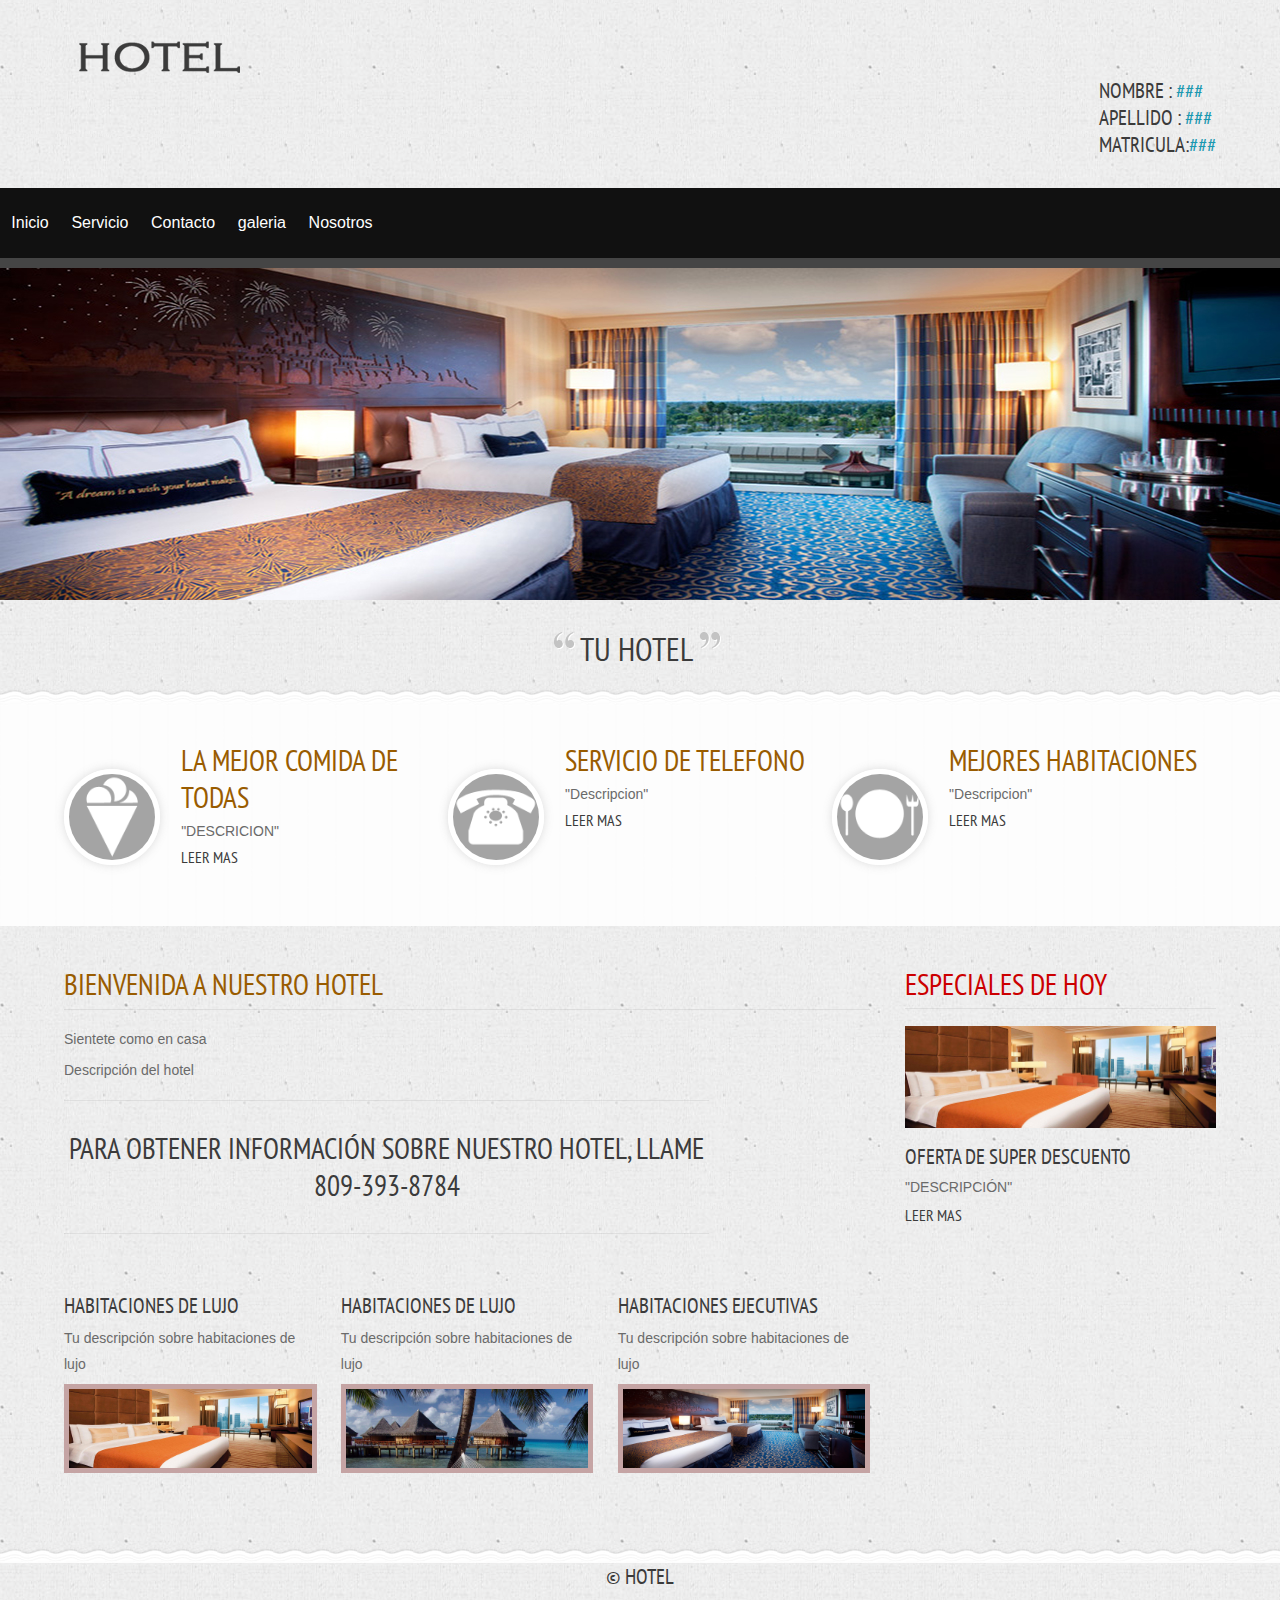
==== index.html @ 0cc1334a "Paga" ====
<!DOCTYPE HTML>
<html>
	<head>
		<title>Hotel Website | Home</title>
		<link href="css/style.css" rel="stylesheet" type="text/css"  media="all" />
		<link href='http://fonts.googleapis.com/css?family=PT+Sans+Narrow' rel='stylesheet' type='text/css'>
		<link rel="stylesheet" href="css/responsiveslides.css">
		<script src="http://ajax.googleapis.com/ajax/libs/jquery/1.8.3/jquery.min.js"></script>
		<script src="js/responsiveslides.min.js"></script>
		  <script>
		  
			    $(function () {
			
			   
			      $("#slider1").responsiveSlides({
			        maxwidth: 1600,
			        speed: 600
			      });
			});
		  </script>
	</head>
	<body>

		
		
			<header>

				<div class="header">
					<div class="wrap">
						<div class="header-top">
							<div class="logo">
								<a href="index.html"><img src="images/logo2.png" title="logo" /></a>
							</div>
							<div class="contact-info">
								<p class="">Nombre : <a href="#">###</a></p>
								<p class="">Apellido : <a href="#">###</a></p>
								<p class="code">Matricula:<a href="">###</a></p>
							</div>
							<div class="clear"> </div>
						</div>
					</div>


				<nav>
					
					<div class="icono" id="icono">
						<span>&#9776;</span>
					</div>
					<div class="enlaces uno" id="enlaces">
						
						<a href="index.html" class="active">Inicio</a>
						<a href="Servicios.html">Servicio</a>
						<a href="contacto.html">Contacto</a>
						<a href="galeria.html">galeria</a>
						<a href="Nosotros.html">Nosotros</a>
					</div>
				
					
						
				</nav>
			
					
					<div class="image-slider">
						<!-- Slideshow 1 -->
							<ul class="rslides" id="slider1">
							  <li><img src="images/slider3.jpg" alt=""></li>
							  <li><img src="images/slider1.jpg" alt=""></li>
							  <li><img src="images/slider3.jpg" alt=""></li>
							</ul>
						
					</div>
				
			</header>

			

			<div class="clear"> </div>
			<!--start-image-slider---->
				
			<div class="content">
				<div class="quit">

					<p><span class="start">Tu </span> Hotel <span class="end"></span></p>
				</div>
					<div class="content-grids">
						<div class="wrap">
						<div class="content-grid">
							<div class="content-grid-pic">
								<a href="#"><img src="images/icon1.png" title="image-name" /></a>
							</div>
							<div class="content-grid-info">
								<h3>La mejor comida de todas</h3>
								<p>"DESCRICION"</p>
								<a href="#">leer mas</a>
							</div>
							<div class="clear"> </div>
						</div>
						<div class="content-grid">
							<div class="content-grid-pic">
								<a href="#"><img src="images/icon2.png" title="image-name" /></a>
							</div>
							<div class="content-grid-info">
								<h3>Servicio De telefono</h3>
								<p>"Descripcion"</p>
								<a href="#">Leer mas</a>
							</div>
							<div class="clear"> </div>
						</div>
						<div class="content-grid">
							<div class="content-grid-pic">
								<a href="#"><img src="images/iocn3.png" title="image-name" /></a>
							</div>
							<div class="content-grid-info">
								<h3>Mejores Habitaciones</h3>
								<p>"Descripcion"</p>
								<a href="#">Leer mas</a>
							</div>
							<div class="clear"> </div>
						</div>
						
						<div class="clear"> </div>
					</div>
				</div>
				<div class="clear"> </div>
				<div class="content-box">
					<div class="wrap">
					<div class="content-box-left">
						<div class="content-box-left-topgrid">
							<h3>BIENVENIDA A NUESTRO HOTEL</h3>
							<p> Sientete como en casa </p>
							<p> Descripción del hotel</p>
							<span>
								PARA OBTENER INFORMACIÓN SOBRE NUESTRO HOTEL, LLAME   809-393-8784</span>
						</div>
						<br><br>
						<div class="content-box-left-bootomgrids">
							<div class="content-box-left-bootomgrid">
								<h3>HABITACIONES DE LUJO</h3>
								<p>Tu descripción sobre habitaciones de lujo</p>
								<a href="#"><img src="images/slider1.jpg" title="image-name" /></a>
							</div> 

							<div class="content-box-left-bootomgrid">
								<h3>Habitaciones de lujo</h3>
								<p>Tu descripción sobre habitaciones de lujo</p>
								<a href="#"><img src="images/slider2.jpg" title="image-name" /></a>
							</div>
							<div class="content-box-left-bootomgrid lastgrid">
								<h3>Habitaciones ejecutivas</h3>
									<p>Tu descripción sobre habitaciones de lujo</p>
								<a href="#"><img src="images/slider3.jpg" title="image-name" /></a>
							</div>
							<div class="clear"> </div>
						</div>
						<div class="clear"> </div>
					</div>
					<div class="content-box-right">
						<div class="content-box-right-topgrid">
							<h3>Especiales de hoy</h3>
							<a href="#"><img src="images/slider1.jpg" title="imnage-name" /></a>
							<h4>Oferta de super descuento</h4>
							<p>"DESCRIPCIÓN"</p>
							<a href="#">Leer mas</a>
						</div>
						<div class="content-box-right-bottomgrid">
							
						</div>
					</div>
					<div class="clear"> </div>
				</div>
				<div class="clear"> </div>
				<div class="boxs">
				<div class="wrap">
				<div class="box">
			
				</div>
				
		
				<div class="clear"> </div>
			</div>
			
		</div>
		
		<div class="copy-tight">
			<p>&copy HOTEL <a href="#"></a></p>
		</div>
	
			</div>
		
		</div>

		

		<script>
			let boton = document.getElementById("icono");
let enlaces = document.getElementById("enlaces");
let contador = 0;

boton.addEventListener("click",function(){
    if(contador == 0){
        enlaces.className = ('enlaces dos');
        contador=1;
    }else{
        enlaces.classList.remove('dos');
        enlaces.className = ('enlaces uno');
        contador = 0;
    }
})

window.addEventListener('resize', function(){
    if(screen.width > 750){
        contador=0;
        enlaces.classList.remove('dos');
        enlaces.className = ('enlaces uno');

    }
})

window.addEventListener('click',function(e){
    console.log(e.target);
    if(cerrado==false){
        let span = document.querySelector('.links-header');
        if(e.target == span){
            contador=0;
        }
    }
});
		</script>
	</body>
</html>
---- css/style.css ----
/* reset */
html,body,div,span,applet,object,iframe,h1,h2,h3,h4,h5,h6,p,blockquote,pre,a,abbr,acronym,address,big,cite,code,del,dfn,em,img,ins,kbd,q,s,samp,small,strike,strong,sub,sup,tt,var,b,u,i,dl,dt,dd,ol,nav ul,nav li,fieldset,form,label,legend,table,caption,tbody,tfoot,thead,tr,th,td,article,aside,canvas,details,embed,figure,figcaption,footer,header,hgroup,menu,nav,output,ruby,section,summary,time,mark,audio,video{margin:0;padding:0;border:0;font-size:100%;font:inherit;vertical-align:baseline;}
article, aside, details, figcaption, figure,footer, header, hgroup, menu, nav, section {display: block;}
ol,ul{list-style:none;margin:0px;padding:0px;}
blockquote,q{quotes:none;}
blockquote:before,blockquote:after,q:before,q:after{content:'';content:none;}
table{border-collapse:collapse;border-spacing:0;}

a{text-decoration:none;}
.txt-rt{text-align:right;}/* text align right */
.txt-lt{text-align:left;}/* text align left */
.txt-center{text-align:center;}/* text align center */
.float-rt{float:right;}/* float right */
.float-lt{float:left;}/* float left */
.clear{clear:both;}/* clear float */
.pos-relative{position:relative;}/* Position Relative */
.pos-absolute{position:absolute;}/* Position Absolute */
.vertical-base{	vertical-align:baseline;}/* vertical align baseline */
.vertical-top{	vertical-align:top;}/* vertical align top */
nav.vertical ul li{	display:block;}/* vertical menu */
nav.horizontal ul li{	display: inline-block;}/* horizontal menu */
img{max-width:100%;}
body{
	background: url(../images/box-bg.png);
}

.wrap{
	width:80%;
	margin:0 auto;
}

===========================
 * start-header
 ============================*/
.header{
	background: url(../images/box1.png) repeat-x;
}
.header-top{
	padding: 41px 0 30px 0;
}


.contact-info{
	float:right;
}
.contact-info p{
	font-family: 'PT Sans Narrow', sans-serif;
	font-size: 1.3em;
	font-weight: 400;
	color: #3B3B3B;
	text-transform: uppercase;
}
.contact-info p a{
	color:#1b98b1;
	transition: 0.5s ease;
	-o-transition: 0.5s ease;
	-webkit-transition: 0.5s ease;
}
.contact-info p a:hover{
	color:#3B3B3B;
}
.header-top-nav ul li{
	display: inline-block;
	border-left: 1px solid rgba(85, 85, 85, 0.41);
	float: left;
}
.header-top-nav ul li a{
	color: #FFF;
	font-family: 'PT Sans Narrow', sans-serif;
	font-size: 1.3em;
	font-weight: 400;
	text-transform: uppercase;
	display: block;
	padding: 11px 95.5px;
	transition: 0.5s ease;
	-o-transition: 0.5s ease;
	-webkit-transition: 0.5s ease;
}
.header-top-nav li.active> a, .header-top-nav li> a:hover {
	color: #ff9900;
	background: #454545;
}
.header-top-nav{
	background: url(../images/top-nav-bg.png) repeat-x;
}
.phone:before{
	content: url(../images/phone.png);
	vertical-align: middle;
	padding: 0px 5px 0px 0px;
}
.gpa:before{
	content:url(../images/pointer.png);
	vertical-align: middle;
	padding: 0px 5px 0px 0px;
}

.content-grid-pic{
	float:left;
	width:25%;
	margin-top: 27px;
}
.content-grid-pic img{
	display: block;
	border-radius: 50%;
	border: 5px solid #fff;
	box-shadow: 0px 0px 10px rgba(119, 119, 119, 0.25)
}
.content-grid-info{
	float:right;
	width: 69.5%;
}
.content-grid-info h3{
	font-family: 'PT Sans Narrow', sans-serif;
	font-size: 1.8em;
	font-weight: 400;
	color: #995c00;
	text-transform: uppercase;
}
.content-grid-info p{
	font-family: Arial, Helvetica, sans-serif;
	color: #6a6a6a;
	font-size: 0.875em;
	padding: 5px 0 5px 0;
	line-height: 1.5em;
}
.content-grid-info a{
	font-family: 'PT Sans Narrow', sans-serif;
	font-size:1em;
	font-weight: 400;
	color: #3B3B3B;
	text-transform: uppercase;
	transition: 0.5s ease;
	-o-transition: 0.5s ease;
	-webkit-transition: 0.5s ease;
}
.content-grid-info a:hover{
	color:#71D6EA;
}
.content-grid{
	float:left;
	width:33.333%;
}
.content-grids{
	padding: 3.5em 0 3.7em 0;
	background: url(../images/box.png);
	margin:0 0 40px 0px;
}
.start:before{
	content: url(../images/quote-1.png);
	vertical-align: super;
	padding-right:5px;
}
.end:after{
	content: url(../images/quote-2.png);
	vertical-align: super;
	padding-right:5px;
}
.quit p{
	font-family: 'PT Sans Narrow', sans-serif;
	font-size: 2em;
	font-weight: 400;
	color: #3B3B3B;
	text-transform: uppercase;
	display: block;
	width: 60%;
	text-align: center;
	margin: 0.5em auto;
}
/*=============================
 * start-content-box
 ============================*/
.content-box-left{
	float:left;
	width:70%;
}
.content-box-left-topgrid h3{
	font-family: 'PT Sans Narrow', sans-serif;
	font-size: 1.8em;
	font-weight: 400;
	color: #995c00;
	text-transform: uppercase;
	border-bottom: 1px solid rgba(85, 85, 85, 0.1);
	padding: 0em 0 0.2em 0;
	margin: 0px 0px 0.5em 0;
}
.content-box-left-topgrid p{
	font-family: Arial, Helvetica, sans-serif;
	color: #6a6a6a;
	font-size: 0.875em;
	padding: 5px 0 5px 0;
	line-height: 1.5em;
}
.content-box-left-topgrid span{
	font-family: 'PT Sans Narrow', sans-serif;
	font-size: 1.8em;
	font-weight: 400;
	color: #3B3B3B;
	text-transform: uppercase;
	border-top: 1px solid rgba(85, 85, 85, 0.1);
	border-bottom: 1px solid rgba(85, 85, 85, 0.1);
	padding: 1em 0;
	display: block;
	width: 80%;
	text-align: center;
	margin: 0.5em 0;
}
.content-box-right{
	float:right;
	width:27%;
}
.content-box-left-bootomgrid{
	width:31.33%;
	float:left;
	margin-right:3%;
}
.content-box-left-bootomgrid h3{
	font-family: 'PT Sans Narrow', sans-serif;
	font-size: 1.3em;
	font-weight: 400;
	color: #3B3B3B;
	text-transform: uppercase;
}
.content-box-left-bootomgrid p{
	font-family: Arial, Helvetica, sans-serif;
	color: #6a6a6a;
	font-size: 0.875em;
	padding: 0.5em 0;
	line-height: 1.8em;
}
.content-box-left-bootomgrid img{
	background:rgb(197, 164, 164);
	padding:5px;
	display:block;
	width: 100%;
	transition: 0.5s ease;
	-o-transition: 0.5s ease;
	-webkit-transition: 0.5s ease;
}
.content-box-left-bootomgrid:hover img{
	background:#71D6EA;
}
.content-box-left-bootomgrids {
	padding: 0.5em 0 2em 0;
}
.lastgrid{
	margin:0;
}
.content-box-right-topgrid h3{
	font-family: 'PT Sans Narrow', sans-serif;
	font-size: 1.8em;
	font-weight: 400;
	color: #cc0000;
	text-transform: uppercase;
	border-bottom: 1px solid rgba(85, 85, 85, 0.1);
	padding: 0em 0 5px 0;
	display: block;
	margin: 0 0 0.6em 0;
}
.content-box-right-topgrid h4{
	font-family: 'PT Sans Narrow', sans-serif;
	font-size: 1.3em;
	font-weight: 400;
	color: #3B3B3B;
	text-transform: uppercase;
	padding: 0.5em 0 0.0em 0;
}
.content-box-right-topgrid p{
	font-family: Arial, Helvetica, sans-serif;
	color: #6a6a6a;
	font-size: 0.875em;
	padding: 0.5em 0;
	line-height: 1.5em;
}
.content-box-right-topgrid a{
	font-family: 'PT Sans Narrow', sans-serif;
	font-size: 1em;
	font-weight: 400;
	color: #3B3B3B;
	text-transform: uppercase;
	transition: 0.5s ease;
	-o-transition: 0.5s ease;
	-webkit-transition: 0.5s ease;
}
.content-box-right-topgrid a:hover{
	color:#71D6EA;
}
.content-box-right-bottomgrid h3{
	font-family: 'PT Sans Narrow', sans-serif;
	font-size: 1.8em;
	font-weight: 400;
	color: #71D6EA;
	text-transform: uppercase;
	border-bottom: 1px solid rgba(85, 85, 85, 0.1);
	padding: 1em 0 5px 0;
	display: block;
	margin: 0 0 0.6em 0;
}
.content-box-right-bottomgrid ul li{
	display:block;
}
.content-box-right-bottomgrid ul li a{
	font-family: Arial, Helvetica, sans-serif;
	color: #6a6a6a;
	font-size: 0.875em;
	padding: 0.5em 0;
	display: inline-block;
	transition: 0.5s ease;
	-o-transition: 0.5s ease;
	-webkit-transition: 0.5s ease;
}
.content-box-right-bottomgrid ul li:before{
	content:url(../images/list.png);
	padding-right:5px;
}
.content-box-right-bottomgrid ul li a:hover{
	color:#71D6EA;
}
/*-----boxs-----*/
.boxs {
	background: url(../images/box.png);
	padding: 1.5em 0 1em 0;
	margin: 40px 0px 0 0;
}
.box{
	width: 29.33%;
	float: left;
}
.box h3{
	font-family: 'PT Sans Narrow', sans-serif;
	font-size: 30px;
	font-weight: 400;
	line-height: 2em;
	margin: 0;
	text-transform: uppercase;
	color: #454545;
}
.box span{
	display: block;
	color: #71D6EA;
	font-size: 0.875em;
	font-weight: bold;
	-webkit-transition: all 0.3s ease-out;
	-moz-transition: all 0.3s ease-out;
	-ms-transition: all 0.3s ease-out;
	-o-transition: all 0.3s ease-out;
	transition: all 0.3s ease-out;
}
.box span:hover,.box p a:hover{
	color:#454545;
}
.box p {
	font-family: Arial, Helvetica, sans-serif;
	color: #6a6a6a;
	font-size: 0.875em;
	padding: 5px 0 24px 0;
	line-height: 1.8em;
	width: 89%;
}
.box p a{
	font-weight:bold;
	color: #71D6EA;
	-webkit-transition: all 0.3s ease-out;
	-moz-transition: all 0.3s ease-out;
	-ms-transition: all 0.3s ease-out;
	-o-transition: all 0.3s ease-out;
	transition: all 0.3s ease-out;
	font-family: 'PT Sans Narrow', sans-serif;
}
.center-box{
	border-right: 1px dashed silver;
	border-left: 1px dashed silver;
	padding: 0px 40px;
	margin-right: 40px;
}
.center-box ul li{
	display: block;
	padding: 0px 0px 10px 0px;
}
.center-box ul li a{
	font-family: 'PT Sans Narrow', sans-serif;
	font-size: 18px;
	line-height: 22px;
	text-transform: uppercase;
	color: #454545;
	-webkit-transition: all 0.3s ease-out;
	-moz-transition: all 0.3s ease-out;
	-ms-transition: all 0.3s ease-out;
	-o-transition: all 0.3s ease-out;
	transition: all 0.3s ease-out;
	font-family: 'PT Sans Narrow', sans-serif;
}
.center-box ul li a:hover{
	color:#71D6EA;
}
.center-box ul li:before{
	content:url(../images/marker.png);
	padding: 10px;
}
.center-box ul{
	margin-top:30px;
}
/*---start-copy-tight-----*/
.copy-tight{
	text-align: center;
	padding: 0px 0px 0.6em 0;
}
.copy-tight p{
	font-family: 'PT Sans Narrow', sans-serif;
	font-size: 1.3em;
	font-weight: 400;
	color: #3B3B3B;
	text-transform: uppercase;
}
.copy-tight a{
	color: #b36b00;
	-webkit-transition: all 0.3s ease-out;
	-moz-transition: all 0.3s ease-out;
	-ms-transition: all 0.3s ease-out;
	-o-transition: all 0.3s ease-out;
	transition: all 0.3s ease-out;
}
.copy-tight a:hover{
	color: #3B3B3B;
}
/*---start-about----*/
/*----start-about-----*/
.about-grid{
	width: 31.33%;
	float: left;
}
.about-grid h3{
	font-family: 'PT Sans Narrow', sans-serif;
	font-size: 30px;
	font-weight: 400;
	line-height: 2em;
	margin: 0;
	text-transform: uppercase;
	color: #454545;
}
.about-grid span{
	font-family: Arial, Helvetica, sans-serif;
	color: #6a6a6a;
	font-size: 0.875em;
	padding: 5px 0 1px 0;
	line-height: 1.5em;
	font-weight: bold;
	display: block;
}
.about-grid p{
	font-family: Arial, Helvetica, sans-serif;
	color: #6a6a6a;
	font-size: 0.875em;
	padding: 5px 0 10px 0;
	line-height: 1.8em;
}
.center-grid1 p{
	padding:0px 0px 10px 0px;
}
.center-grid1 label{
	font-family: 'PT Sans Narrow', sans-serif;
	font-size: 18px;
	line-height: 22px;
	text-transform: uppercase;
	color: #71D6EA;
	-webkit-transition: all 0.3s ease-out;
	-moz-transition: all 0.3s ease-out;
	-ms-transition: all 0.3s ease-out;
	-o-transition: all 0.3s ease-out;
	transition: all 0.3s ease-out;
	font-family: 'PT Sans Narrow', sans-serif;
	cursor:pointer;
}
.center-grid1{
	margin:0 3%;
}
.center-grid1 label:hover {
	color: #454545;
}
.about-team-left{
	float:left;
	width:25%;
}
.about-team-right{
	float:right;
	width: 73%;
}
.about-team-right p{
	font-family: Arial, Helvetica, sans-serif;
	color: #6a6a6a;
	font-size: 0.875em;
	padding: 0px 0 10px 0;
	line-height: 1.8em;
}
.client {
	padding-bottom: 10px;
}
.about-grids {
	padding: 10px 0px 0px 0px;
}
.about-team-left img {
	-webkit-filter: grayscale(100%);
	opacity: 5;
	transition: all 300ms!important;
	-webkit-transition: all 300ms!important;
	-moz-transition: all 300ms!important;
}
.about-team-left img:hover {
	opacity: 1;
	-webkit-filter: grayscale(0%);
	cursor: pointer;
}
.button1 {
	font-family: 'PT Sans Narrow', sans-serif;
	font-size: 20px;
	font-weight: 400;
	line-height: 1.2em;
	text-decoration: none;
	text-transform: uppercase;
	margin-right: 15px;
	-webkit-transition: all 0.3s ease-out;
	-moz-transition: all 0.3s ease-out;
	-ms-transition: all 0.3s ease-out;
	-o-transition: all 0.3s ease-out;
	transition: all 0.3s ease-out;
	text-align: center;
	margin: 0 auto;
	color: #71D6EA;
	padding: 12px 0px;
}
/*---services----*/
.service-content h3{
	font-family: 'PT Sans Narrow', sans-serif;
	font-size: 30px;
	font-weight: 400;
	line-height: 2em;
	margin: 0;
	text-transform: uppercase;
	color: #454545;
}
.service-content ul li{
	display: block;
}
.service-content ul li span{
	width: 5%;
	float: left;
	font-size: 3em;
	color: #454545;
	font-family: 'PT Sans Narrow', sans-serif;
}
.service-content ul li p{
	font-family: Arial, Helvetica, sans-serif;
	color: #6a6a6a;
	font-size: 0.875em;
	padding: 5px 0 10px 0;
	line-height: 1.8em;
}
.service-content ul li p a{
	font-size: 1.2em;
	color: #454545;
	font-family: 'PT Sans Narrow', sans-serif;
	display: block;
}
.service-content{
	float:left;
	width: 74.5%;
}
.service-content ul{
	padding-bottom:5px;
}
.services-sidebar{
	float:right;
	width:23%;
}
.services-sidebar h3{
	font-family: 'PT Sans Narrow', sans-serif;
	font-size: 30px;
	font-weight: 400;
	line-height: 2em;
	margin: 0;
	text-transform: uppercase;
	color: #454545;
}
.services-sidebar ul li a{
	display: block;
	font-family: 'PT Sans Narrow', sans-serif;
	font-size: 1em;
	color: #454545;
	padding: 2px 0px 5px 0px;
	transition: 0.5s ease;
	-o-transition: 0.5s ease;
	-webkit-transition: 0.5s ease;
}
.services-sidebar ul li a:hover{
	color: #71D6EA;
}
.services-sidebar ul li {
	border-bottom: 1px dashed rgba(192, 192, 192, 0.33);
	background: url(../images/marker.png) 0 15px no-repeat;
	padding: 9px 13px 8px 23px;
}
.services {
	padding-top: 10px;
}
/*---start-gallery---*/
.gallerys {
	padding-top: 10px;
}
.gallerys h3{
	font-family: 'PT Sans Narrow', sans-serif;
	font-size: 30px;
	font-weight: 400;
	line-height: 2em;
	margin: 0;
	text-transform: uppercase;
	color: #454545;
}
.gallery-grid{
	width: 31.44%;
	float:left;
}
.gallery-grid p {
	font-size: 0.875em;
	padding: 0.2em 0em 1.2em 0em;
	color: #6a6a6a;
	line-height: 1.8em;
	font-family: Arial, Helvetica, sans-serif;
}
.gallery-button a {
	font-family: 'PT Sans Narrow', sans-serif;
	font-size: 20px;
	font-weight: 400;
	line-height: 1.2em;
	text-decoration: none;
	text-transform: uppercase;
	margin-right: 15px;
	-webkit-transition: all 0.3s ease-out;
	-moz-transition: all 0.3s ease-out;
	-ms-transition: all 0.3s ease-out;
	-o-transition: all 0.3s ease-out;
	transition: all 0.3s ease-out;
	text-align: center;
	margin: 0 auto;
	color: #71D6EA;
	padding: 12px 0px;
}
.gallery-button a:hover {
	color:#454545;
}
.grid2{
	margin: 0px 35px;
}
.gallery-grids {
	margin-bottom: 30px;
}
.projects-bottom-paination ul li{
	display:inline-block;
}
.projects-bottom-paination{
	text-align: center;
	padding-top: 55px;
}
.projects-bottom-paination li a{
	font: 400 12px/1.2em Arial;
	color: #5a5a5a;
	padding: 11px 18px;
	background: #fff;
	text-decoration: none;
	text-shadow: none;
	border: 1px solid #e9e9e9;
	margin-top: 16px;
}
.projects-bottom-paination li.active> a, .projects-bottom-paination li> a:hover {
	background: #71D6EA;
	color:#fff;
}
.gallery-grid h4{
	font-family: 'PT Sans Narrow', sans-serif;
	font-size: 18px;
	line-height: 22px;
	text-transform: uppercase;
	color: #454545;
	-webkit-transition: all 0.3s ease-out;
	-moz-transition: all 0.3s ease-out;
	-ms-transition: all 0.3s ease-out;
	-o-transition: all 0.3s ease-out;
	transition: all 0.3s ease-out;
	font-family: 'PT Sans Narrow', sans-serif;
	cursor: pointer;
	padding: 13px 0px 2px 0px;
}
.gallery-grid h4:hover{
	color:#71D6EA;
}
/*---contect----*/
/*  Contact Form  ============================================================================= */
.section {
	clear: both;
	padding: 0px;
	margin: 0px;
}
.group:before,
.group:after {
    content:"";
    display:table;
}
.group:after {
    clear:both;
}
.group {
    zoom:1;
}
.col{
	display: block;
	float:left;
	margin: 1% 0 1% 1.6%;
}
.col:first-child{
	margin-left:0;
}	
.span_2_of_3 {
	width: 63.1%;
	padding:1.5%; 
}
.span_1_of_3 {
	width: 29.2%;
	padding:1.5%; 
}
.span_2_of_3  h3,
.span_1_of_3  h3 {
	font-family: 'PT Sans Narrow', sans-serif;
	font-size: 30px;
	font-weight: 400;
	line-height: 2em;
	margin: 0;
	text-transform: uppercase;
	color: #454545;
}
.contact-form{
	position:relative;
	padding-bottom:30px;
}
.contact-form div{
	padding:5px 0;
}
.contact-form span{
	display:block;
	font-size:1em;
	color: #454545;
	padding-bottom:5px;
	font-family: 'PT Sans Narrow', sans-serif;
}
.contact-form input[type="text"],.contact-form textarea{
		    padding:8px;
			display:block;
			width:98%;
			border: none;
			outline:none;
			color:#464646;
			font-size:0.8125em;
			font-family:Arial, Helvetica, sans-serif;
			border: 1px solid rgba(192, 192, 192, 0.41);
			-webkit-appearance:none;
}
.contact-form textarea{
		resize:none;
		height:120px;		
}
.contact-form input[type="submit"]{
	font-family: 'PT Sans Narrow', sans-serif;
	font-size: 20px;
	font-weight: 400;
	line-height: 1.2em;
	text-decoration: none;
	text-transform: uppercase;
	margin-right: 15px;
	-webkit-transition: all 0.3s ease-out;
	-moz-transition: all 0.3s ease-out;
	-ms-transition: all 0.3s ease-out;
	-o-transition: all 0.3s ease-out;
	transition: all 0.3s ease-out;
	text-align: center;
	margin: 0 auto;
	color: #71D6EA;
	border:none;
	outline: none;
	background:none;
	cursor:pointer;
}
.contact-form input[type="submit"]:hover{
	color: #454545;
}
.contact-form input[type="submit"]:active{
	color: #454545;
}
.company_address{
}
.company_address p{
	font-size: 0.875em;
	color: #6a6a6a;
	line-height: 1.8em;
	font-family: Arial, Helvetica, sans-serif;
}
.company_address p span{
	text-decoration:underline;
	color:#454545;
	cursor:pointer;
}
.map{
	margin-bottom:15px;
}

/***** Media Quries *****/
@media only screen and (max-width: 1024px) {
	.wrap{
		width:95%;
	}	
}
/*  GO FULL WIDTH AT LESS THAN 800 PIXELS */

@media only screen and (max-width: 800px) {
	.wrap{
		width:95%;
	}
	.span_2_of_3 {
		width:94%;
		padding:3%; 
	}
	.col{ 
		margin: 1% 0 1% 0%;
	}
	.span_1_of_3 {
		width:94%;
		padding:3%; 
	}
}

/*  GO FULL WIDTH AT LESS THAN 640 PIXELS */

@media only screen and (max-width: 640px) and (min-width: 480px) {
	.wrap{
		width:95%;
	}
	.span_2_of_3 {
		width:94%;
		padding:3%; 
	}
	.col{ 
		margin: 1% 0 1% 0%;
	}
	.span_1_of_3 {
		width:94%;
		padding:3%; 
	}
   
   .contact-form input[type="text"],.contact-form textarea{
		width:97%;
	}
}
/*  GO FULL WIDTH AT LESS THAN 480 PIXELS */

@media only screen and (max-width: 480px) {
	.wrap{
		width:95%;
	}
	.span_2_of_3 {
		width:90%;
		padding:5%; 
	}
	.col { 
		margin: 1% 0 1% 0%;
	}
	.span_1_of_3 {
		width:90%;
		padding:5%; 
	}
	.contact-form input[type="text"],.contact-form textarea{
		width:92%;
	}
}
.contact-footer{
	border-top: 1px solid rgba(69, 69, 69, 0.13);
	padding: 28px 0px 0px 0px;
}
/*----responsive-design-----*/
@media only screen and (max-width: 1366px) and (min-width: 1280px) {
	.wrap{
		width:90%;
	}
	.header-top-nav ul li a {
		padding: 11px 89px;
	}
	.quit p {
		width: 70%;
	}
	.center-box ul li a {
		font-size: 17px;
	}
	.gallery-grid {
		width: 31.3%;
	}
}
@media only screen and (max-width: 1280px) and (min-width: 1024px) {
	.wrap{
		width:90%;
	}
	.header-top-nav ul li a {
		padding: 11px 81px;
	}
	.quit p {
		width: 70%;
	}
	.center-box ul li a {
		font-size: 16px;
	}
	.gallery-grid {
		width: 31.2%;
	}
	.boxs {
		padding: 0.5em 0 0.6em 0;
	}
}
@media only screen and (max-width: 1024px) and (min-width: 768px) {
	.wrap{
		width:90%;
	}
	.header-top-nav ul li a {
		padding: 11px 58.5px;
	}
	.quit p {
		width: 70%;
	}
	.center-box ul li a {
		font-size: 16px;
	}
	.gallery-grid {
		width: 30%;
	}
	.boxs {
		padding: 0.5em 0 0em 0;
	}
	.quit p {
		font-size: 1.5em;
	}
	.content-grids {
		padding: 1.5em 0 0.7em 0;
	}
	.content-grid-info h3 {
		font-size: 1.4em;
	}
	.content-box-left-topgrid span {
		font-size: 1.4em;
	}
	.box {
		width:28%;
	}
	.box h3 {
		line-height: 1.2em;
		padding-bottom:0.2em;
	}
	.center-box {
		margin-right: 40px;
	}
	.center-box ul li:nth-child(1){
		display:none;
	}
	.content-box-left-topgrid p:nth-child(3){
		display:none;
	}
	.gallery-grid p {
		padding: 0.2em 0em 0.5em 0em;
	}
	.service-content ul li span {
		height: 81px;
	}
}
@media only screen and (max-width: 768px) and (min-width: 640px) {
	.wrap{
		width:90%;
	}
	.header-top-nav ul li a {
		padding: 11px 36px;
	}
	.quit p {
		width: 80%;
	}
	.content-grid-info {
		width: 67.5%;
	}
	.center-box ul li a {
		font-size: 16px;
	}
	.gallery-grid {
		width: 29%;
	}
	.quit p {
		font-size: 1.5em;
	}
	.content-grids {
		padding: 1.5em 0 0.7em 0;
	}
	.content-grid-info h3 {
		font-size: 1.4em;
	}
	.content-box-left-topgrid span {
		font-size: 1.4em;
	}
	.box {
		width:28%;
	}
	.box h3 {
		line-height: 1.2em;
		padding-bottom:0.2em;
	}
	.center-box {
		margin-right: 40px;
	}
	.center-box ul li:nth-child(1){
		display:none;
	}
	.content-box-left-topgrid p:nth-child(3){
		display:none;
	}
	.gallery-grid p {
		padding: 0.2em 0em 0.5em 0em;
	}
	.service-content ul li span {
		height: 81px;
	}
	.boxs{
		display:none;
	}
	.content-box-left-bootomgrid h3 {
		font-size: 1.1em;
	}
	.content-box-right-bottomgrid ul li a {
		font-size: 0.8em;
	}
	.content-box-right-topgrid h3 {
		font-size: 1.4em;
	}
	.content-box-right-bottomgrid h3 {
		font-size: 1.4em;
	}
	.content-box-left-topgrid span {
		width: 96%;
	}
	.content-box-left-topgrid h3 {
		font-size: 1.4em;
	}
	.about-grid {
		width: 100%;
		float:none;
	}
	.center-grid1 {
		margin: 0;
	}
	.about-team-right {
		width: 82%;
	}
	.about-team-left {
		width: 17%;
	}
	.service-content ul li span {
		width: 8%;
	}
	.projects-bottom-paination {
		padding:30px 0;
	}
}

* {
    margin: 0;
    padding: 0;
    box-sizing: border-box;
}


body {
    font-family: 'Raleway', sans-serif;
    font-size: 16px;
}

header {
    background-image: url("hero.jpg");
    width: 100%;
    height: 600px;
    background-size: cover;
    background-position: center;
    overflow: hidden;
}

header nav {
    height: 70px;
    background: #111111;
    display: flex;
    justify-content: space-between
}

.icono {
    display: none;
}

.enlaces {
    display: flex;
    height: 100%;
    width: 30%;
    justify-content: space-around;
    align-items: center;
}

.enlaces a {
    border-top: 2px solid transparent;
    border-bottom: 2px solid transparent;
    padding: 4px 0;
    transition: 0.7s ease-out;
    color: #fff;
    text-decoration: none;
}

.enlaces a:hover,
.active {
    border-top: 2px solid coral;
    border-bottom: 2px solid coral;
}

nav .logo {
    height: 100%;
    background: #fff;
    margin-left: 80px;
}

nav .logo img {
    object-fit: cover;
	height: inherit;
	width: 300px;
}

header .textos {
    text-align: center;
    color: #fff;
    margin-top: 150px;
}

header .textos h1 {
    font-size: 95px;
    letter-spacing: 3px;
    font-weight: 600;
    margin-bottom: 10px;
}

header .textos h2 {
    font-size: 30px;
    font-weight: 600;
}

@media screen and (max-width:750px) {
    .icono {
        display: flex;
        justify-content: center;
        height: 70px;
        align-items: center;
        color: #fff;
        background: transparent;
        padding: 20px;
        z-index: 100;
        cursor: pointer;
        margin-right: 40px;
    }

    header .textos h1 {
        font-size: 75px;
    }

    .enlaces {
        position: fixed;
        height: 100vh;
        right: 0;
        width: 100%;
        flex-direction: column;
        transition: all 1s ease;
        background: #f46b45;
        /* fallback for old browsers */
        background: -webkit-linear-gradient(to right, #eea849, #f46b45);
        /* Chrome 10-25, Safari 5.1-6 */
        background: linear-gradient(to right, #eea849, #f46b45);
        /* W3C, IE 10+/ Edge, Firefox 16+, Chrome 26+, Opera 12+, Safari 7+ */

    }

    .uno {

        -webkit-clip-path: circle(0% at 100% 0%);
        clip-path: circle(0% at 100% 0%);

    }

    .dos {

        -webkit-clip-path: circle(150% at 100% 0%);
        clip-path: circle(150% at 100% 0%);

    }
}

@media screen and (max-width:400px){
    nav .logo{
        margin-left: 20px;
    }
    .icono{
        margin-right:20px;
    }

    header .textos h1 {
        font-size: 65px;
    }
}
---- css/responsiveslides.css ----
.rslides {
  position: relative;
  list-style: none;
  overflow: hidden;
  padding: 0;
  margin: 0;
  }

.rslides li {
  -webkit-backface-visibility: hidden;
  position: absolute;
  display: none;
  width: 100%;
  left: 0;
  top: 0;
  }

.rslides li:first-child {
  position: relative;
  display: block;
  float: left;
  }

.rslides img {
 	display: block;
	height: auto;
	float: left;
	border: 0;
	width: 100%;
	border-top: 10px solid #454545;
  }
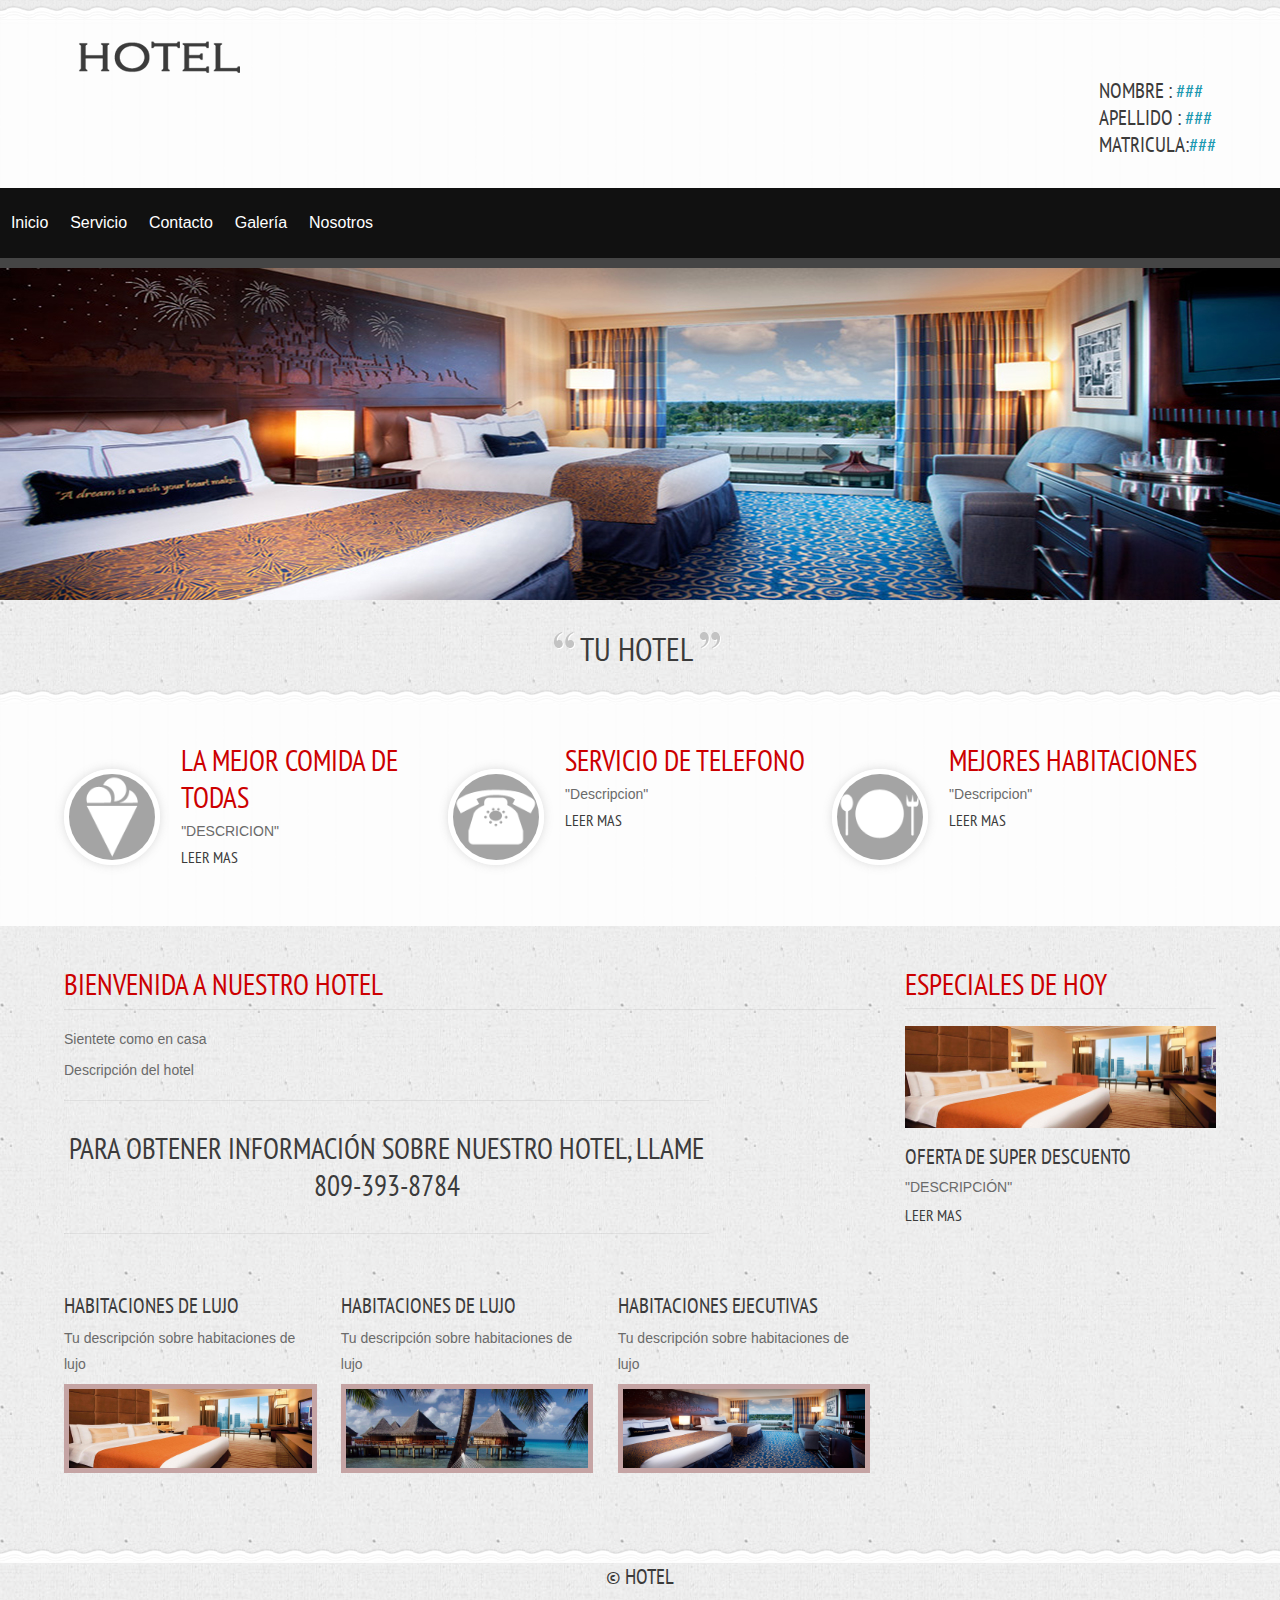
==== commit d565377e: "fix (nav): RWD design" ====
--- a/index.html
+++ b/index.html
@@ -52,7 +52,7 @@
 						<a href="index.html" class="active">Inicio</a>
 						<a href="Servicios.html">Servicio</a>
 						<a href="contacto.html">Contacto</a>
-						<a href="galeria.html">galeria</a>
+						<a href="galeria.html">Galer&iacute;a</a>
 						<a href="Nosotros.html">Nosotros</a>
 					</div>
 				
@@ -158,7 +158,7 @@
 					<div class="content-box-right">
 						<div class="content-box-right-topgrid">
 							<h3>Especiales de hoy</h3>
-							<a href="#"><img src="images/slider1.jpg" title="imnage-name" /></a>
+							<a href="/reserva.html"><img src="images/slider1.jpg" title="imnage-name" /></a>
 							<h4>Oferta de super descuento</h4>
 							<p>"DESCRIPCIÓN"</p>
 							<a href="#">Leer mas</a>
--- a/css/style.css
+++ b/css/style.css
@@ -28,10 +28,6 @@
 	width:80%;
 	margin:0 auto;
 }
-
-===========================
- * start-header
- ============================*/
 .header{
 	background: url(../images/box1.png) repeat-x;
 }
@@ -113,7 +109,7 @@
 	font-family: 'PT Sans Narrow', sans-serif;
 	font-size: 1.8em;
 	font-weight: 400;
-	color: #995c00;
+	color: #cc0000;
 	text-transform: uppercase;
 }
 .content-grid-info p{
@@ -166,9 +162,6 @@
 	text-align: center;
 	margin: 0.5em auto;
 }
-/*=============================
- * start-content-box
- ============================*/
 .content-box-left{
 	float:left;
 	width:70%;
@@ -177,7 +170,7 @@
 	font-family: 'PT Sans Narrow', sans-serif;
 	font-size: 1.8em;
 	font-weight: 400;
-	color: #995c00;
+	color: #cc0000;
 	text-transform: uppercase;
 	border-bottom: 1px solid rgba(85, 85, 85, 0.1);
 	padding: 0em 0 0.2em 0;
@@ -315,7 +308,6 @@
 .content-box-right-bottomgrid ul li a:hover{
 	color:#71D6EA;
 }
-/*-----boxs-----*/
 .boxs {
 	background: url(../images/box.png);
 	padding: 1.5em 0 1em 0;
@@ -399,7 +391,6 @@
 .center-box ul{
 	margin-top:30px;
 }
-/*---start-copy-tight-----*/
 .copy-tight{
 	text-align: center;
 	padding: 0px 0px 0.6em 0;
@@ -422,8 +413,6 @@
 .copy-tight a:hover{
 	color: #3B3B3B;
 }
-/*---start-about----*/
-/*----start-about-----*/
 .about-grid{
 	width: 31.33%;
 	float: left;
@@ -527,7 +516,6 @@
 	color: #71D6EA;
 	padding: 12px 0px;
 }
-/*---services----*/
 .service-content h3{
 	font-family: 'PT Sans Narrow', sans-serif;
 	font-size: 30px;
@@ -601,7 +589,6 @@
 .services {
 	padding-top: 10px;
 }
-/*---start-gallery---*/
 .gallerys {
 	padding-top: 10px;
 }
@@ -691,8 +678,6 @@
 .gallery-grid h4:hover{
 	color:#71D6EA;
 }
-/*---contect----*/
-/*  Contact Form  ============================================================================= */
 .section {
 	clear: both;
 	padding: 0px;
@@ -809,13 +794,11 @@
 	margin-bottom:15px;
 }
 
-/***** Media Quries *****/
 @media only screen and (max-width: 1024px) {
 	.wrap{
 		width:95%;
 	}	
 }
-/*  GO FULL WIDTH AT LESS THAN 800 PIXELS */
 
 @media only screen and (max-width: 800px) {
 	.wrap{
@@ -856,7 +839,6 @@
 		width:97%;
 	}
 }
-/*  GO FULL WIDTH AT LESS THAN 480 PIXELS */
 
 @media only screen and (max-width: 480px) {
 	.wrap{
@@ -1096,6 +1078,10 @@
     justify-content: space-between
 }
 
+nav{
+	min-width: 1070px;
+}
+
 .icono {
     display: none;
 }
@@ -1105,16 +1091,18 @@
     height: 100%;
     width: 30%;
     justify-content: space-around;
-    align-items: center;
+	align-items: center;
+	z-index: 12;
 }
 
 .enlaces a {
     border-top: 2px solid transparent;
     border-bottom: 2px solid transparent;
-    padding: 4px 0;
+    padding: 4px;
     transition: 0.7s ease-out;
     color: #fff;
-    text-decoration: none;
+	text-decoration: none;
+	max-width: 72px;
 }
 
 .enlaces a:hover,
@@ -1153,7 +1141,7 @@
     font-weight: 600;
 }
 
-@media screen and (max-width:750px) {
+@media only screen and (max-width:780px) {
     .icono {
         display: flex;
         justify-content: center;
@@ -1184,25 +1172,20 @@
         /* Chrome 10-25, Safari 5.1-6 */
         background: linear-gradient(to right, #eea849, #f46b45);
         /* W3C, IE 10+/ Edge, Firefox 16+, Chrome 26+, Opera 12+, Safari 7+ */
-
     }
 
     .uno {
-
         -webkit-clip-path: circle(0% at 100% 0%);
         clip-path: circle(0% at 100% 0%);
-
     }
 
     .dos {
-
         -webkit-clip-path: circle(150% at 100% 0%);
         clip-path: circle(150% at 100% 0%);
-
     }
 }
 
-@media screen and (max-width:400px){
+@media only screen and (max-width:400px){
     nav .logo{
         margin-left: 20px;
     }
--- a/css/responsiveslides.css
+++ b/css/responsiveslides.css
@@ -1,12 +1,10 @@
-
-
 .rslides {
   position: relative;
   list-style: none;
   overflow: hidden;
   padding: 0;
   margin: 0;
-  }
+}
 
 .rslides li {
   -webkit-backface-visibility: hidden;
@@ -15,19 +13,19 @@
   width: 100%;
   left: 0;
   top: 0;
-  }
+}
 
 .rslides li:first-child {
   position: relative;
   display: block;
   float: left;
-  }
+}
 
 .rslides img {
- 	display: block;
-	height: auto;
-	float: left;
-	border: 0;
-	width: 100%;
-	border-top: 10px solid #454545;
-  }
+  display: block;
+  height: auto;
+  float: left;
+  border: 0;
+  width: 100%;
+  border-top: 10px solid #454545;
+}
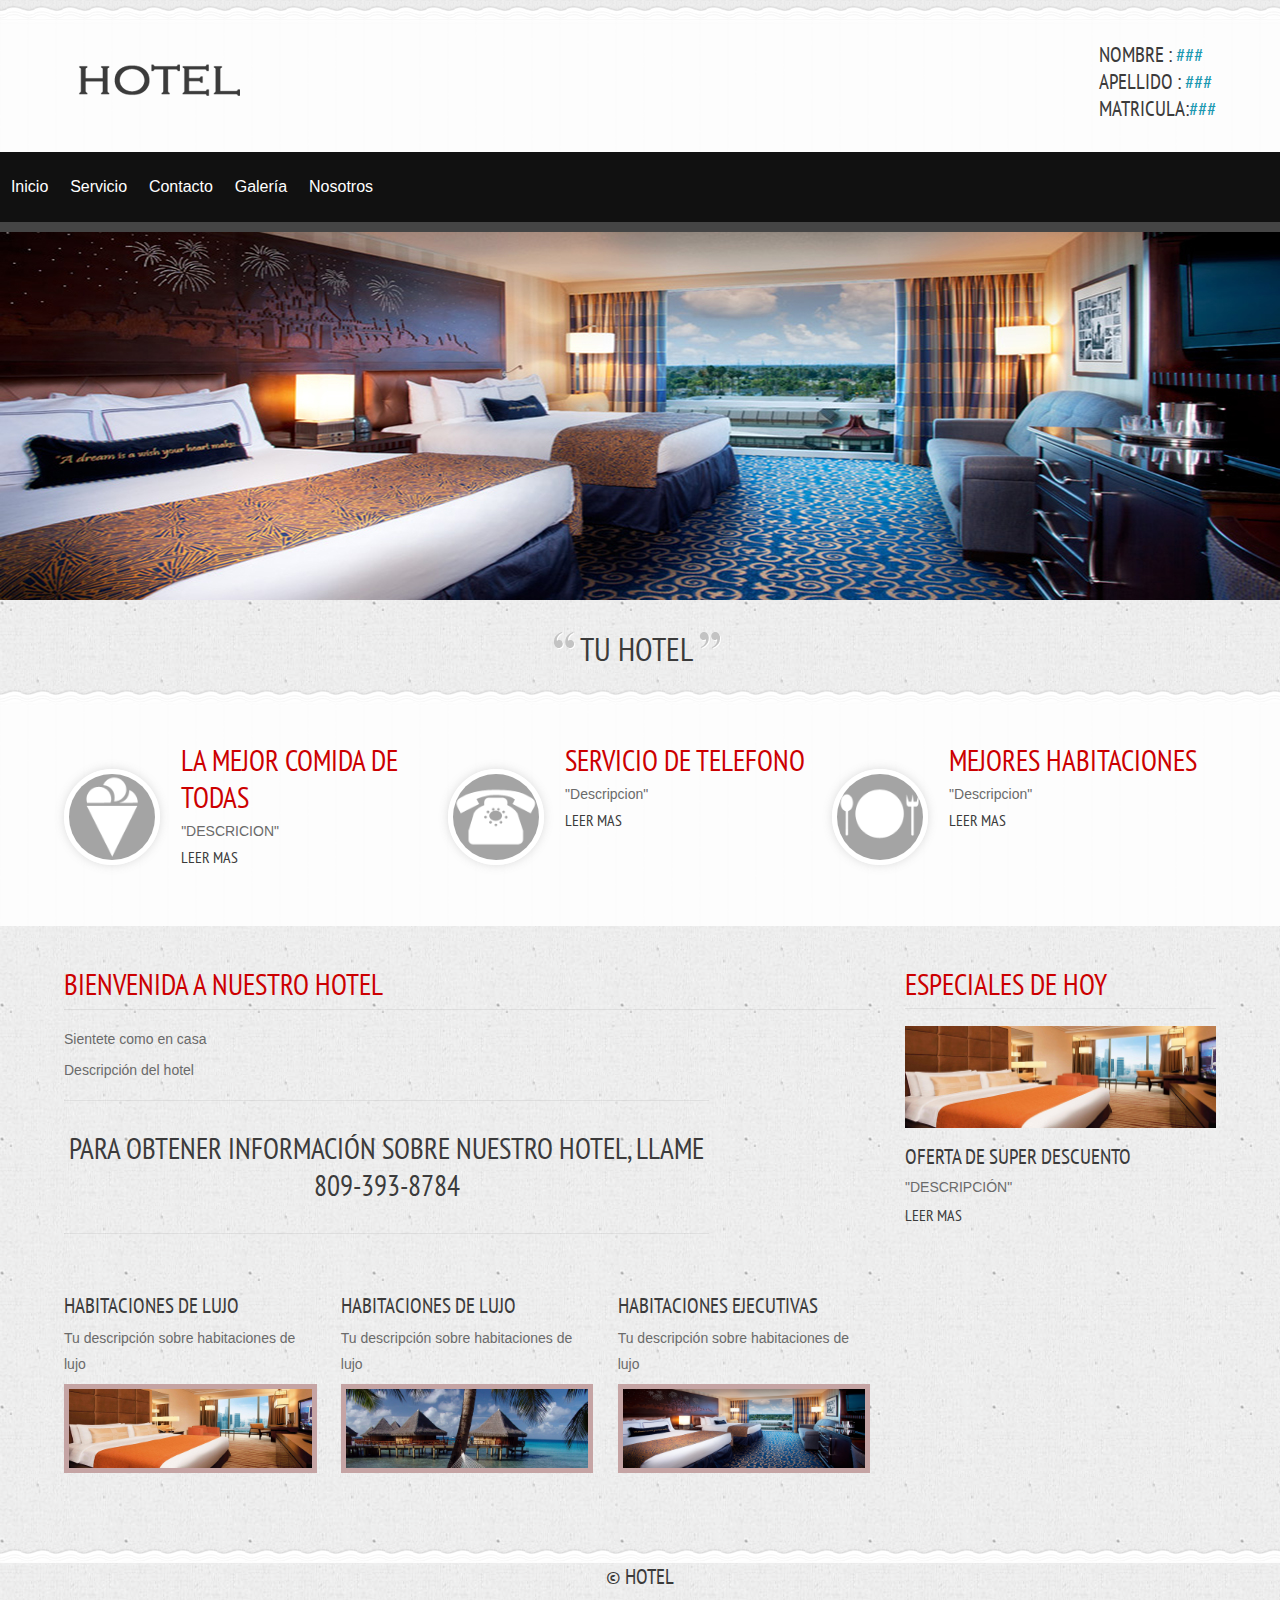
==== commit d8885e32: "fix (header-top): elements alignment" ====
--- a/index.html
+++ b/index.html
@@ -37,7 +37,6 @@
 								<p class="">Apellido : <a href="#">###</a></p>
 								<p class="code">Matricula:<a href="">###</a></p>
 							</div>
-							<div class="clear"> </div>
 						</div>
 					</div>
 
--- a/css/style.css
+++ b/css/style.css
@@ -32,6 +32,9 @@
 	background: url(../images/box1.png) repeat-x;
 }
 .header-top{
+	display: flex;
+	align-items: center;
+	justify-content: space-between;
 	padding: 41px 0 30px 0;
 }
 
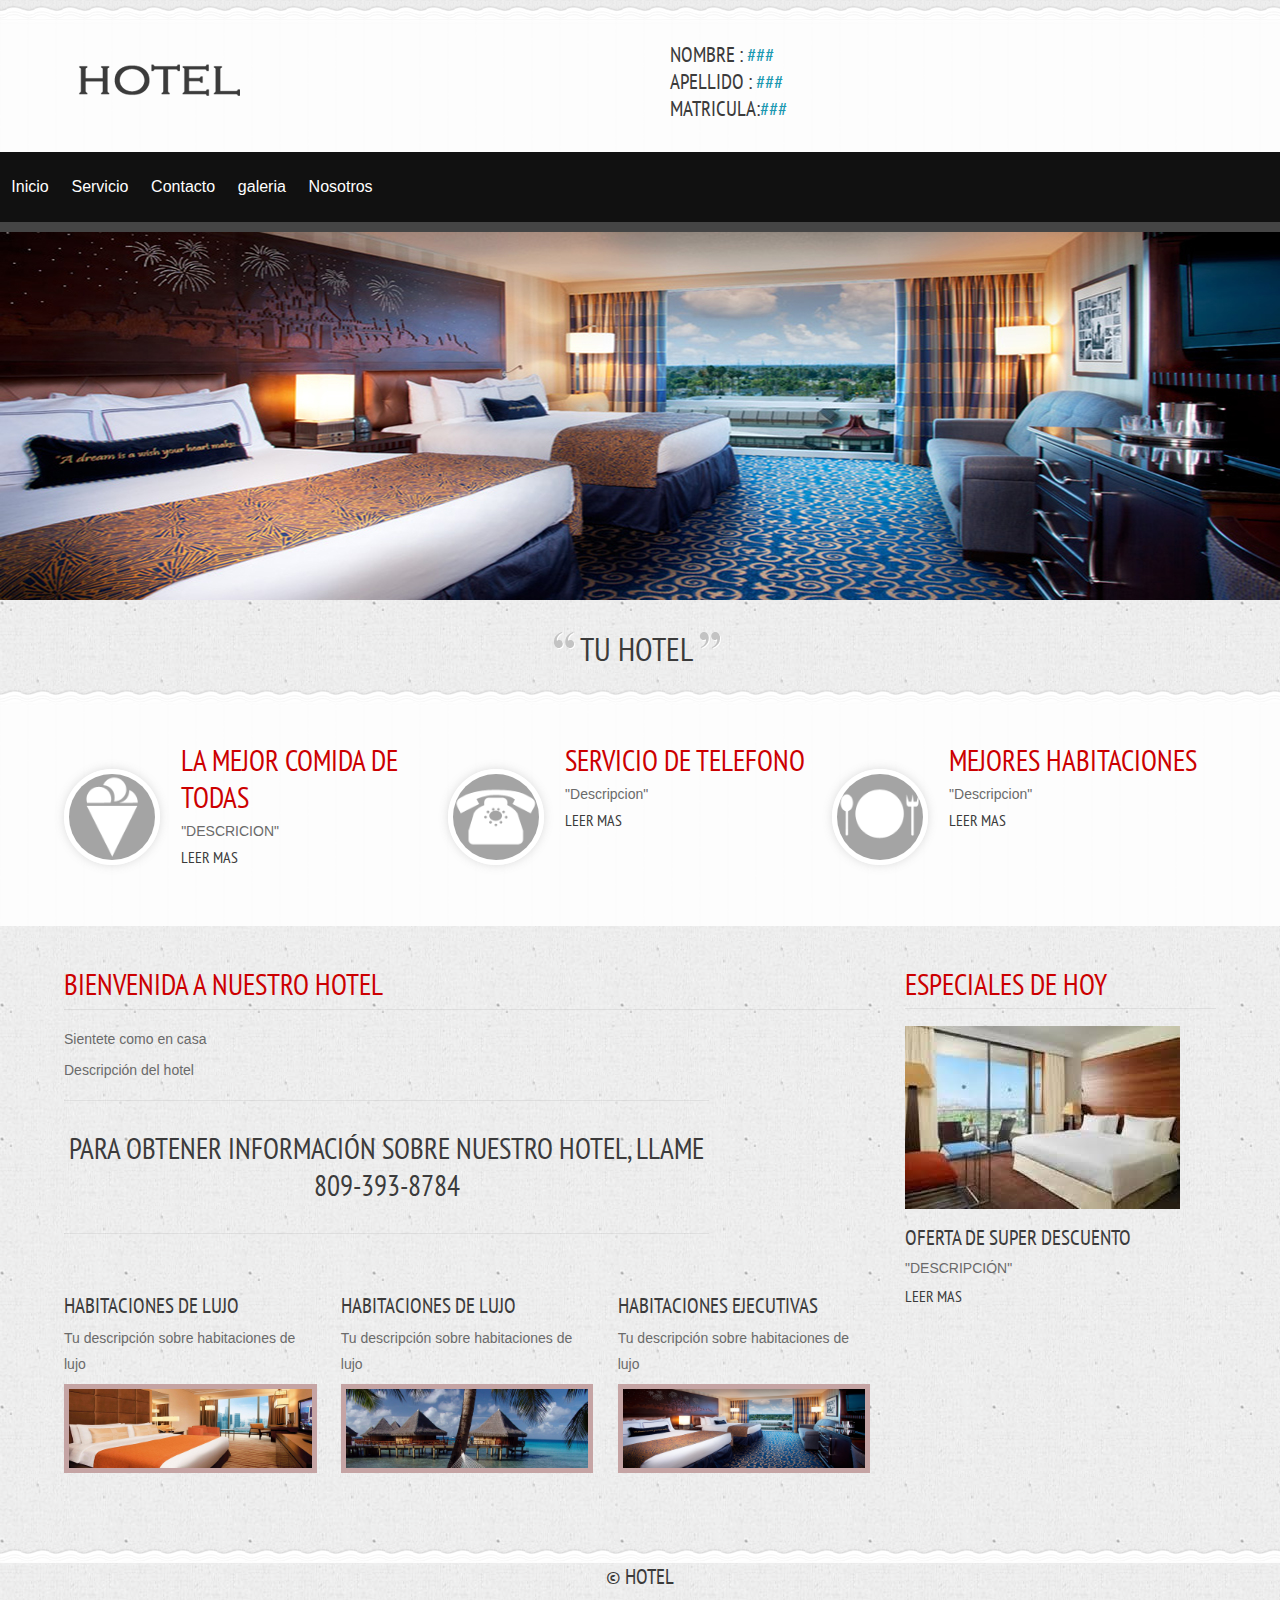
==== commit 8da58df0: "Mas Contenido" ====
--- a/index.html
+++ b/index.html
@@ -37,6 +37,7 @@
 								<p class="">Apellido : <a href="#">###</a></p>
 								<p class="code">Matricula:<a href="">###</a></p>
 							</div>
+							<div class="clear"> </div>
 						</div>
 					</div>
 
@@ -51,7 +52,7 @@
 						<a href="index.html" class="active">Inicio</a>
 						<a href="Servicios.html">Servicio</a>
 						<a href="contacto.html">Contacto</a>
-						<a href="galeria.html">Galer&iacute;a</a>
+						<a href="galeria.html">galeria</a>
 						<a href="Nosotros.html">Nosotros</a>
 					</div>
 				
@@ -157,7 +158,7 @@
 					<div class="content-box-right">
 						<div class="content-box-right-topgrid">
 							<h3>Especiales de hoy</h3>
-							<a href="/reserva.html"><img src="images/slider1.jpg" title="imnage-name" /></a>
+							<a href="reserva.html"><img src="images/10.jpg" title="imnage-name" /></a>
 							<h4>Oferta de super descuento</h4>
 							<p>"DESCRIPCIÓN"</p>
 							<a href="#">Leer mas</a>
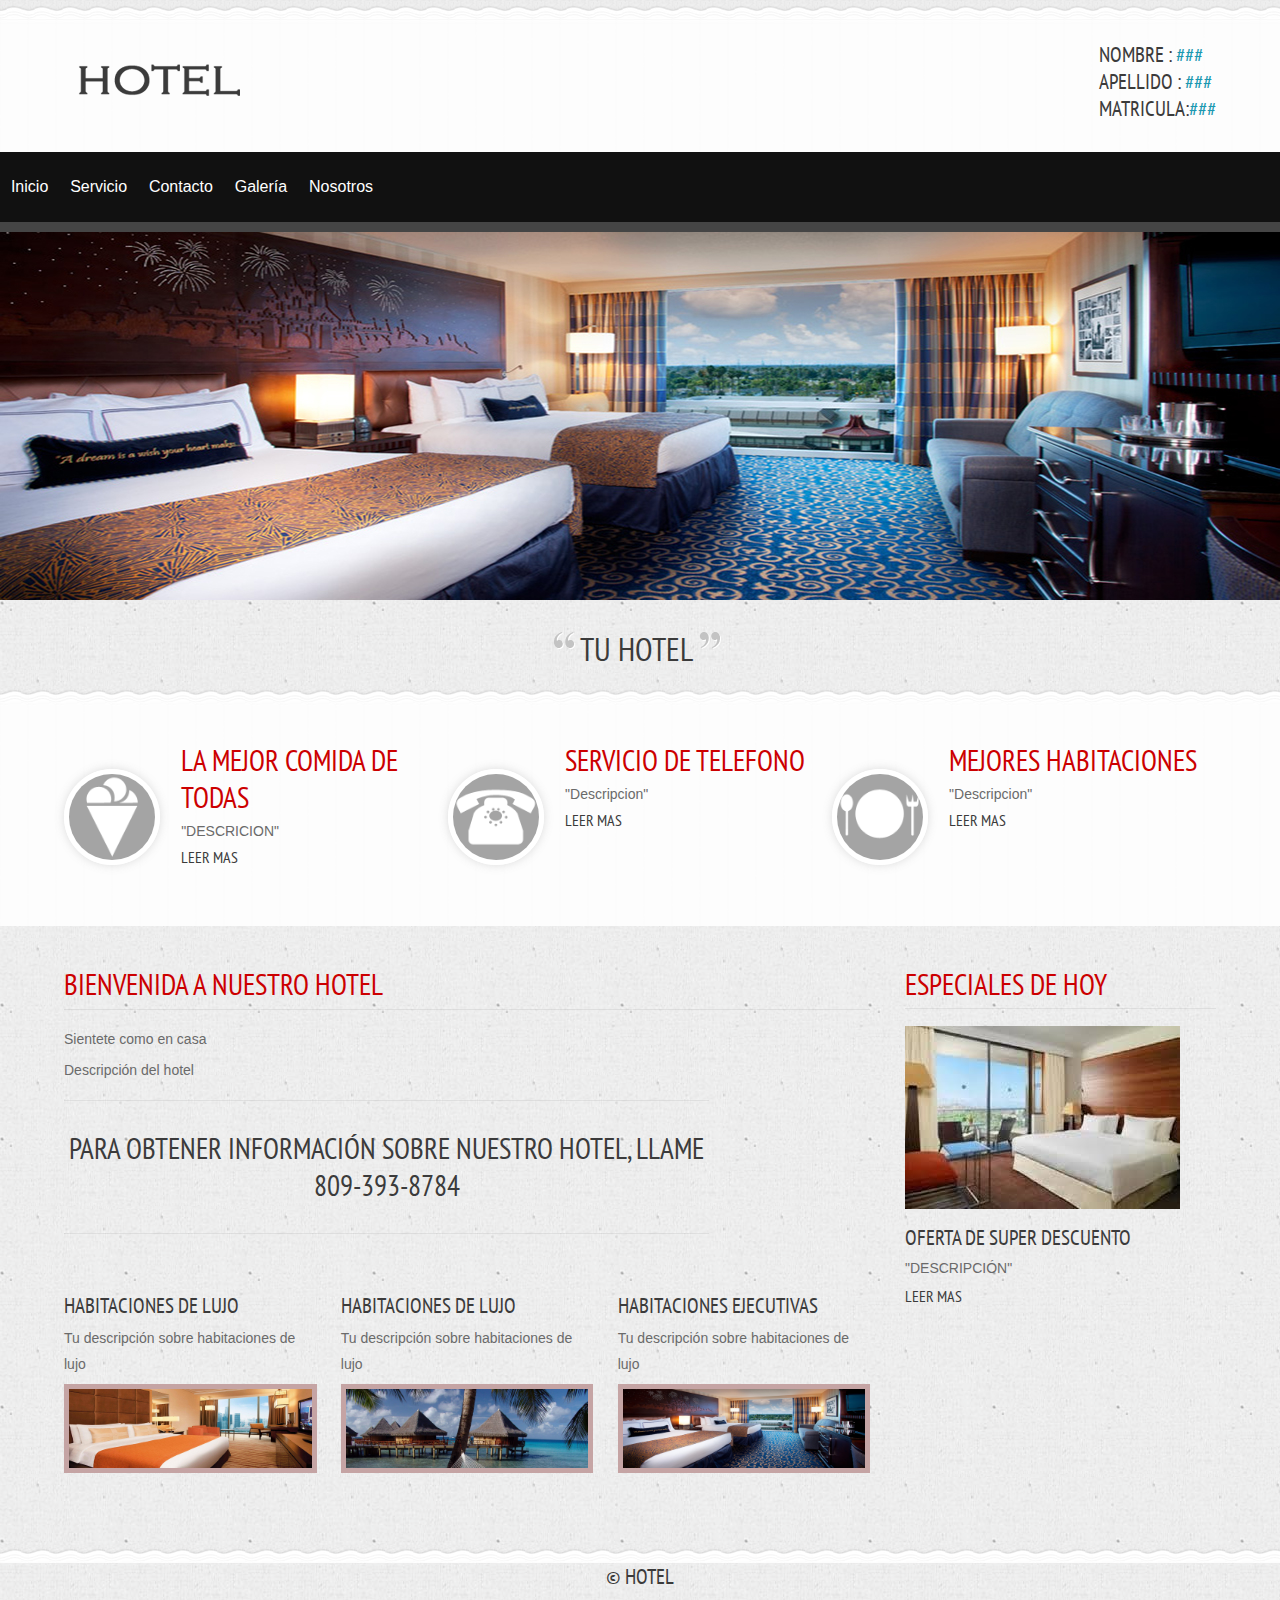
==== commit ce531332: "Merge branch 'master' of https://github.com/Starling1-code/ProyectoPaga" ====
--- a/index.html
+++ b/index.html
@@ -37,7 +37,6 @@
 								<p class="">Apellido : <a href="#">###</a></p>
 								<p class="code">Matricula:<a href="">###</a></p>
 							</div>
-							<div class="clear"> </div>
 						</div>
 					</div>
 
@@ -52,7 +51,7 @@
 						<a href="index.html" class="active">Inicio</a>
 						<a href="Servicios.html">Servicio</a>
 						<a href="contacto.html">Contacto</a>
-						<a href="galeria.html">galeria</a>
+						<a href="galeria.html">Galer&iacute;a</a>
 						<a href="Nosotros.html">Nosotros</a>
 					</div>
 				
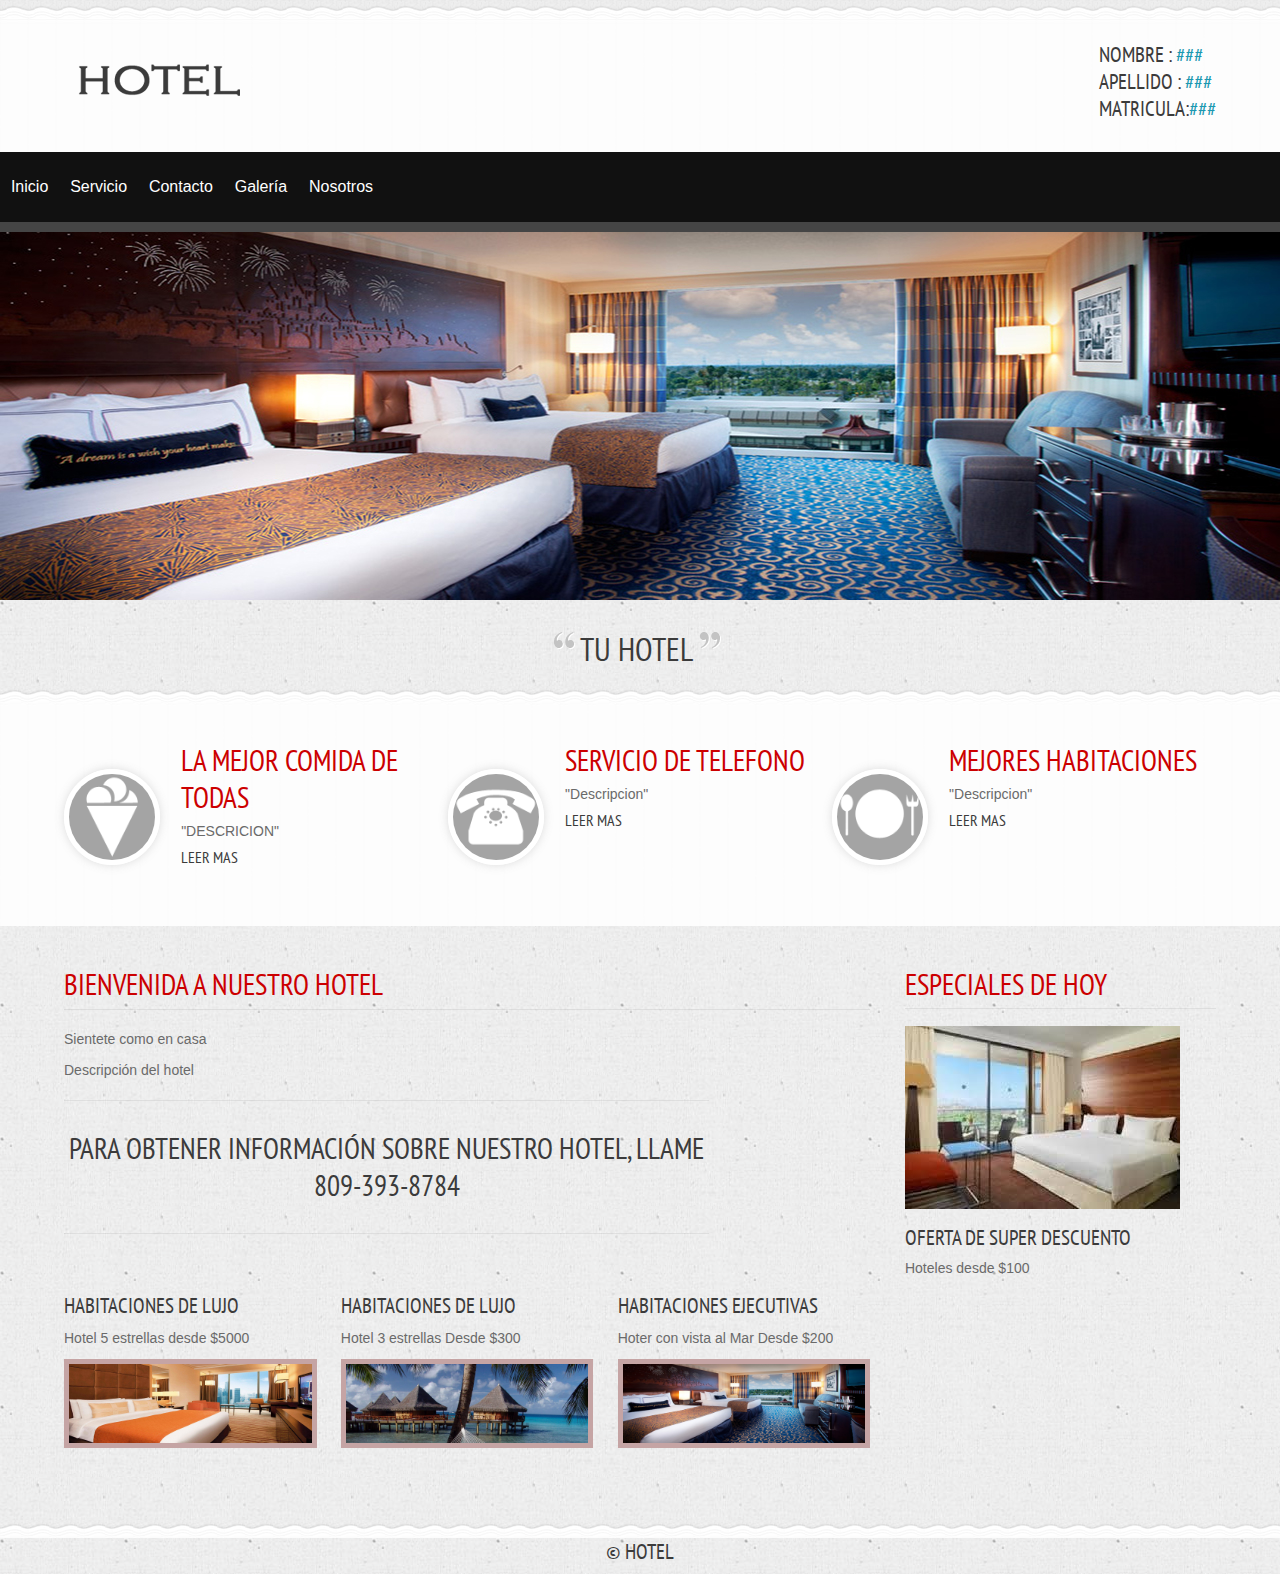
==== commit 98123e1d: "index Precios" ====
--- a/index.html
+++ b/index.html
@@ -136,19 +136,19 @@
 						<div class="content-box-left-bootomgrids">
 							<div class="content-box-left-bootomgrid">
 								<h3>HABITACIONES DE LUJO</h3>
-								<p>Tu descripción sobre habitaciones de lujo</p>
-								<a href="#"><img src="images/slider1.jpg" title="image-name" /></a>
+								<p>Hotel 5 estrellas desde $5000</p>
+								<a href="reserva.html"><img src="images/slider1.jpg" title="image-name" /></a>
 							</div> 
 
 							<div class="content-box-left-bootomgrid">
 								<h3>Habitaciones de lujo</h3>
-								<p>Tu descripción sobre habitaciones de lujo</p>
-								<a href="#"><img src="images/slider2.jpg" title="image-name" /></a>
+								<p>Hotel 3 estrellas Desde $300</p>
+								<a href="reserva.html"><img src="images/slider2.jpg" title="image-name" /></a>
 							</div>
 							<div class="content-box-left-bootomgrid lastgrid">
 								<h3>Habitaciones ejecutivas</h3>
-									<p>Tu descripción sobre habitaciones de lujo</p>
-								<a href="#"><img src="images/slider3.jpg" title="image-name" /></a>
+									<p>Hoter con vista al Mar Desde $200</p>
+								<a href="reserva.html"><img src="images/slider3.jpg" title="image-name" /></a>
 							</div>
 							<div class="clear"> </div>
 						</div>
@@ -159,8 +159,8 @@
 							<h3>Especiales de hoy</h3>
 							<a href="reserva.html"><img src="images/10.jpg" title="imnage-name" /></a>
 							<h4>Oferta de super descuento</h4>
-							<p>"DESCRIPCIÓN"</p>
-							<a href="#">Leer mas</a>
+							<p>Hoteles desde $100</p>
+							
 						</div>
 						<div class="content-box-right-bottomgrid">
 							
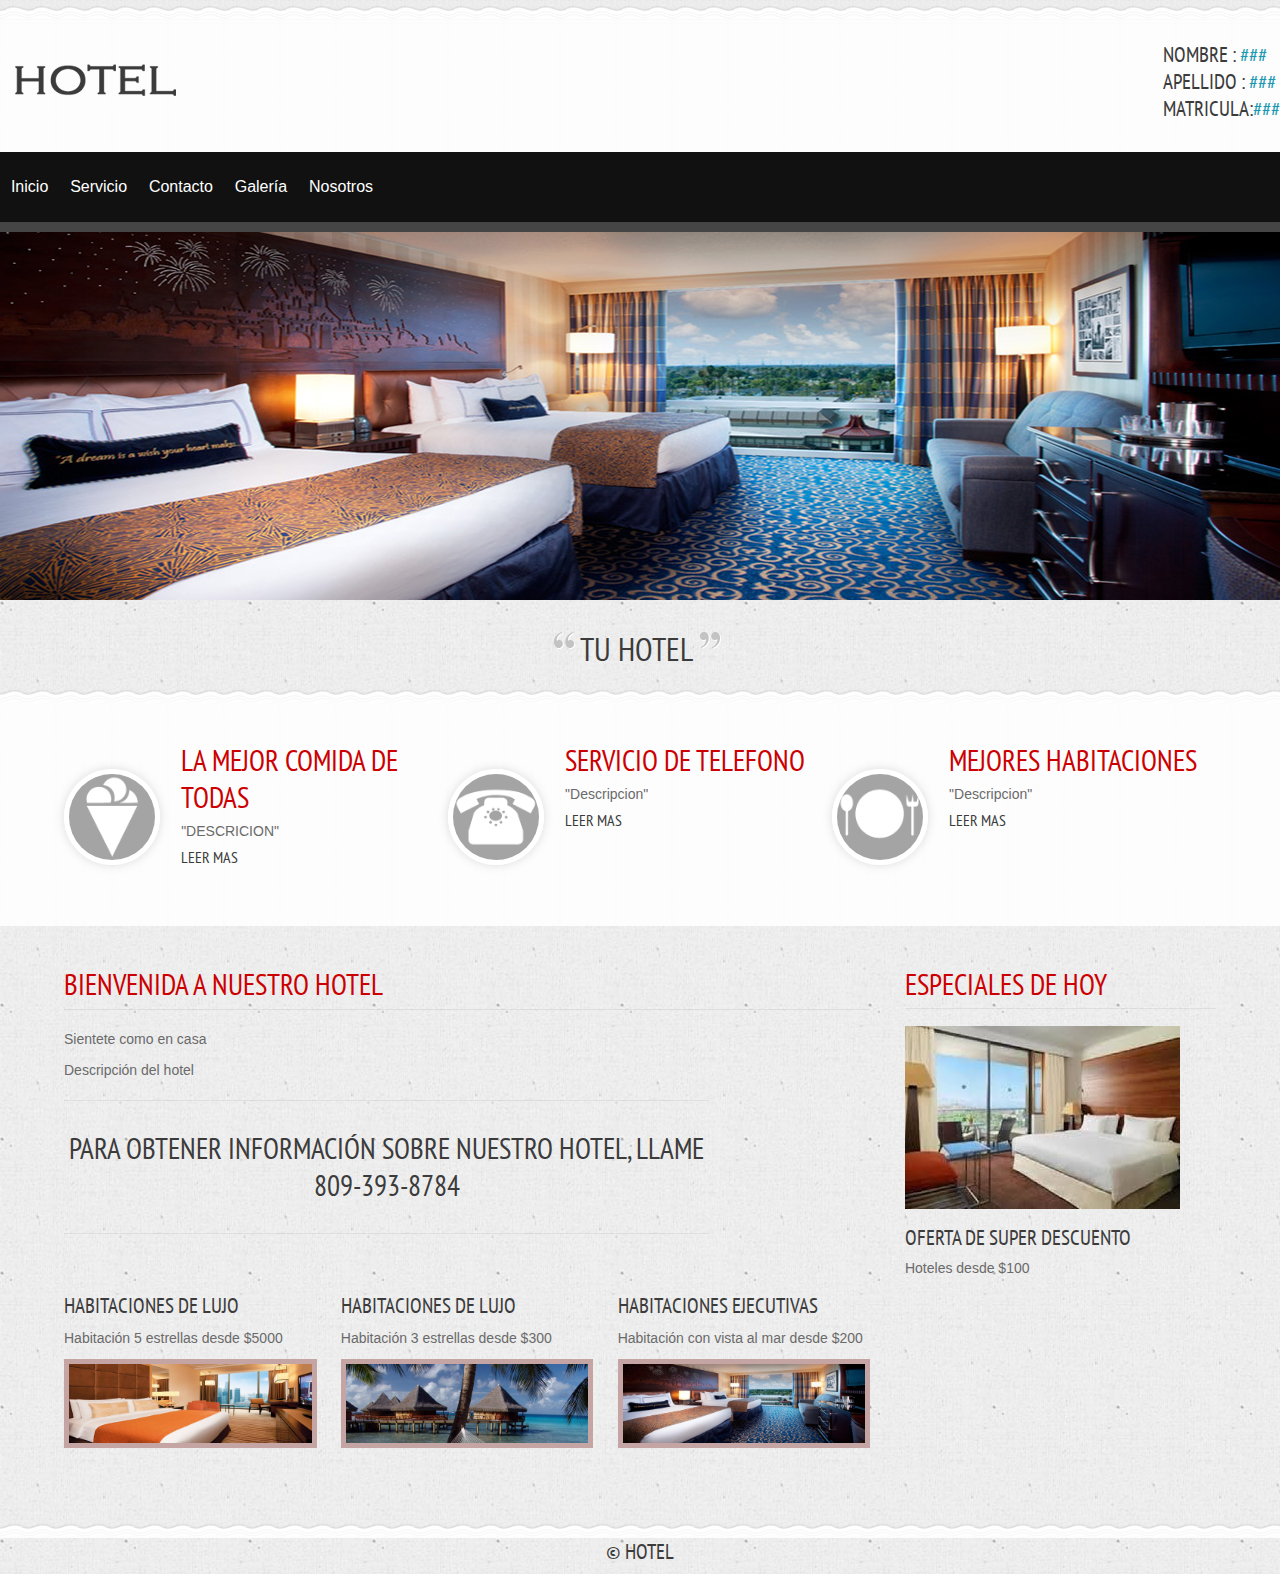
==== commit a5403e78: "fix (*): header-top rwd" ====
--- a/index.html
+++ b/index.html
@@ -1,231 +1,232 @@
-
 <!DOCTYPE HTML>
 <html>
-	<head>
-		<title>Hotel Website | Home</title>
-		<link href="css/style.css" rel="stylesheet" type="text/css"  media="all" />
-		<link href='http://fonts.googleapis.com/css?family=PT+Sans+Narrow' rel='stylesheet' type='text/css'>
-		<link rel="stylesheet" href="css/responsiveslides.css">
-		<script src="http://ajax.googleapis.com/ajax/libs/jquery/1.8.3/jquery.min.js"></script>
-		<script src="js/responsiveslides.min.js"></script>
-		  <script>
-		  
-			    $(function () {
-			
-			   
-			      $("#slider1").responsiveSlides({
-			        maxwidth: 1600,
-			        speed: 600
-			      });
+
+<head>
+	<title>Hotel Website | Home</title>
+	<link href="css/style.css" rel="stylesheet" type="text/css" media="all" />
+	<link href='http://fonts.googleapis.com/css?family=PT+Sans+Narrow' rel='stylesheet' type='text/css'>
+	<link rel="stylesheet" href="css/responsiveslides.css">
+	<script src="http://ajax.googleapis.com/ajax/libs/jquery/1.8.3/jquery.min.js"></script>
+	<script src="js/responsiveslides.min.js"></script>
+	<script>
+
+		$(function () {
+
+
+			$("#slider1").responsiveSlides({
+				maxwidth: 1600,
+				speed: 600
 			});
-		  </script>
-	</head>
-	<body>
-
-		
-		
-			<header>
-
-				<div class="header">
-					<div class="wrap">
-						<div class="header-top">
-							<div class="logo">
-								<a href="index.html"><img src="images/logo2.png" title="logo" /></a>
-							</div>
-							<div class="contact-info">
-								<p class="">Nombre : <a href="#">###</a></p>
-								<p class="">Apellido : <a href="#">###</a></p>
-								<p class="code">Matricula:<a href="">###</a></p>
-							</div>
+		});
+	</script>
+</head>
+
+<body>
+
+
+
+	<header>
+
+		<div class="header">
+			<div class="wrap">
+				<div class="header-top">
+					<div class="logo">
+						<a href="index.html"><img src="images/logo2.png" title="logo" /></a>
+					</div>
+					<div class="contact-info">
+						<p class="">Nombre : <a href="#">###</a></p>
+						<p class="">Apellido : <a href="#">###</a></p>
+						<p class="code">Matricula:<a href="">###</a></p>
+					</div>
+				</div>
+			</div>
+
+
+			<nav>
+
+				<div class="icono" id="icono">
+					<span>&#9776;</span>
+				</div>
+				<div class="enlaces uno" id="enlaces">
+
+					<a href="index.html" class="active">Inicio</a>
+					<a href="Servicios.html">Servicio</a>
+					<a href="contacto.html">Contacto</a>
+					<a href="galeria.html">Galer&iacute;a</a>
+					<a href="Nosotros.html">Nosotros</a>
+				</div>
+
+
+
+			</nav>
+
+
+			<div class="image-slider">
+				<!-- Slideshow 1 -->
+				<ul class="rslides" id="slider1">
+					<li><img src="images/slider3.jpg" alt=""></li>
+					<li><img src="images/slider1.jpg" alt=""></li>
+					<li><img src="images/slider3.jpg" alt=""></li>
+				</ul>
+
+			</div>
+		</div>
+	</header>
+
+
+
+	<div class="clear"> </div>
+	<!--start-image-slider---->
+
+	<div class="content">
+		<div class="quit">
+
+			<p><span class="start">Tu </span> Hotel <span class="end"></span></p>
+		</div>
+		<div class="content-grids">
+			<div class="wrap">
+				<div class="content-grid">
+					<div class="content-grid-pic">
+						<a href="#"><img src="images/icon1.png" title="image-name" /></a>
+					</div>
+					<div class="content-grid-info">
+						<h3>La mejor comida de todas</h3>
+						<p>"DESCRICION"</p>
+						<a href="#">leer mas</a>
+					</div>
+					<div class="clear"> </div>
+				</div>
+				<div class="content-grid">
+					<div class="content-grid-pic">
+						<a href="#"><img src="images/icon2.png" title="image-name" /></a>
+					</div>
+					<div class="content-grid-info">
+						<h3>Servicio De telefono</h3>
+						<p>"Descripcion"</p>
+						<a href="#">Leer mas</a>
+					</div>
+					<div class="clear"> </div>
+				</div>
+				<div class="content-grid">
+					<div class="content-grid-pic">
+						<a href="#"><img src="images/iocn3.png" title="image-name" /></a>
+					</div>
+					<div class="content-grid-info">
+						<h3>Mejores Habitaciones</h3>
+						<p>"Descripcion"</p>
+						<a href="#">Leer mas</a>
+					</div>
+					<div class="clear"> </div>
+				</div>
+
+				<div class="clear"> </div>
+			</div>
+		</div>
+		<div class="clear"> </div>
+		<div class="content-box">
+			<div class="wrap">
+				<div class="content-box-left">
+					<div class="content-box-left-topgrid">
+						<h3>BIENVENIDA A NUESTRO HOTEL</h3>
+						<p> Sientete como en casa </p>
+						<p> Descripción del hotel</p>
+						<span>
+							PARA OBTENER INFORMACIÓN SOBRE NUESTRO HOTEL, LLAME 809-393-8784</span>
+					</div>
+					<br><br>
+					<div class="content-box-left-bootomgrids">
+						<div class="content-box-left-bootomgrid">
+							<h3>HABITACIONES DE LUJO</h3>
+							<p>Habitaci&oacute;n 5 estrellas desde $5000</p>
+							<a href="reserva.html"><img src="images/slider1.jpg" title="image-name" /></a>
 						</div>
-					</div>
-
-
-				<nav>
-					
-					<div class="icono" id="icono">
-						<span>&#9776;</span>
-					</div>
-					<div class="enlaces uno" id="enlaces">
-						
-						<a href="index.html" class="active">Inicio</a>
-						<a href="Servicios.html">Servicio</a>
-						<a href="contacto.html">Contacto</a>
-						<a href="galeria.html">Galer&iacute;a</a>
-						<a href="Nosotros.html">Nosotros</a>
-					</div>
-				
-					
-						
-				</nav>
-			
-					
-					<div class="image-slider">
-						<!-- Slideshow 1 -->
-							<ul class="rslides" id="slider1">
-							  <li><img src="images/slider3.jpg" alt=""></li>
-							  <li><img src="images/slider1.jpg" alt=""></li>
-							  <li><img src="images/slider3.jpg" alt=""></li>
-							</ul>
-						
-					</div>
-				
-			</header>
-
-			
-
-			<div class="clear"> </div>
-			<!--start-image-slider---->
-				
-			<div class="content">
-				<div class="quit">
-
-					<p><span class="start">Tu </span> Hotel <span class="end"></span></p>
-				</div>
-					<div class="content-grids">
-						<div class="wrap">
-						<div class="content-grid">
-							<div class="content-grid-pic">
-								<a href="#"><img src="images/icon1.png" title="image-name" /></a>
-							</div>
-							<div class="content-grid-info">
-								<h3>La mejor comida de todas</h3>
-								<p>"DESCRICION"</p>
-								<a href="#">leer mas</a>
-							</div>
-							<div class="clear"> </div>
+
+						<div class="content-box-left-bootomgrid">
+							<h3>Habitaciones de lujo</h3>
+							<p>Habitaci&oacute;n 3 estrellas desde $300</p>
+							<a href="reserva.html"><img src="images/slider2.jpg" title="image-name" /></a>
 						</div>
-						<div class="content-grid">
-							<div class="content-grid-pic">
-								<a href="#"><img src="images/icon2.png" title="image-name" /></a>
-							</div>
-							<div class="content-grid-info">
-								<h3>Servicio De telefono</h3>
-								<p>"Descripcion"</p>
-								<a href="#">Leer mas</a>
-							</div>
-							<div class="clear"> </div>
-						</div>
-						<div class="content-grid">
-							<div class="content-grid-pic">
-								<a href="#"><img src="images/iocn3.png" title="image-name" /></a>
-							</div>
-							<div class="content-grid-info">
-								<h3>Mejores Habitaciones</h3>
-								<p>"Descripcion"</p>
-								<a href="#">Leer mas</a>
-							</div>
-							<div class="clear"> </div>
-						</div>
-						
-						<div class="clear"> </div>
-					</div>
-				</div>
-				<div class="clear"> </div>
-				<div class="content-box">
-					<div class="wrap">
-					<div class="content-box-left">
-						<div class="content-box-left-topgrid">
-							<h3>BIENVENIDA A NUESTRO HOTEL</h3>
-							<p> Sientete como en casa </p>
-							<p> Descripción del hotel</p>
-							<span>
-								PARA OBTENER INFORMACIÓN SOBRE NUESTRO HOTEL, LLAME   809-393-8784</span>
-						</div>
-						<br><br>
-						<div class="content-box-left-bootomgrids">
-							<div class="content-box-left-bootomgrid">
-								<h3>HABITACIONES DE LUJO</h3>
-								<p>Hotel 5 estrellas desde $5000</p>
-								<a href="reserva.html"><img src="images/slider1.jpg" title="image-name" /></a>
-							</div> 
-
-							<div class="content-box-left-bootomgrid">
-								<h3>Habitaciones de lujo</h3>
-								<p>Hotel 3 estrellas Desde $300</p>
-								<a href="reserva.html"><img src="images/slider2.jpg" title="image-name" /></a>
-							</div>
-							<div class="content-box-left-bootomgrid lastgrid">
-								<h3>Habitaciones ejecutivas</h3>
-									<p>Hoter con vista al Mar Desde $200</p>
-								<a href="reserva.html"><img src="images/slider3.jpg" title="image-name" /></a>
-							</div>
-							<div class="clear"> </div>
+						<div class="content-box-left-bootomgrid lastgrid">
+							<h3>Habitaciones ejecutivas</h3>
+							<p>Habitaci&oacute;n con vista al mar desde $200</p>
+							<a href="reserva.html"><img src="images/slider3.jpg" title="image-name" /></a>
 						</div>
 						<div class="clear"> </div>
 					</div>
-					<div class="content-box-right">
-						<div class="content-box-right-topgrid">
-							<h3>Especiales de hoy</h3>
-							<a href="reserva.html"><img src="images/10.jpg" title="imnage-name" /></a>
-							<h4>Oferta de super descuento</h4>
-							<p>Hoteles desde $100</p>
-							
-						</div>
-						<div class="content-box-right-bottomgrid">
-							
-						</div>
-					</div>
-					<div class="clear"> </div>
+					<div class="clear"> </div>
+				</div>
+				<div class="content-box-right">
+					<div class="content-box-right-topgrid">
+						<h3>Especiales de hoy</h3>
+						<a href="reserva.html"><img src="images/10.jpg" title="imnage-name" /></a>
+						<h4>Oferta de super descuento</h4>
+						<p>Hoteles desde $100</p>
+
+					</div>
+					<div class="content-box-right-bottomgrid">
+
+					</div>
 				</div>
 				<div class="clear"> </div>
-				<div class="boxs">
+			</div>
+			<div class="clear"> </div>
+			<div class="boxs">
 				<div class="wrap">
-				<div class="box">
-			
-				</div>
-				
-		
-				<div class="clear"> </div>
-			</div>
-			
-		</div>
-		
-		<div class="copy-tight">
-			<p>&copy HOTEL <a href="#"></a></p>
-		</div>
-	
-			</div>
-		
-		</div>
-
-		
-
-		<script>
-			let boton = document.getElementById("icono");
-let enlaces = document.getElementById("enlaces");
-let contador = 0;
-
-boton.addEventListener("click",function(){
-    if(contador == 0){
-        enlaces.className = ('enlaces dos');
-        contador=1;
-    }else{
-        enlaces.classList.remove('dos');
-        enlaces.className = ('enlaces uno');
-        contador = 0;
-    }
-})
-
-window.addEventListener('resize', function(){
-    if(screen.width > 750){
-        contador=0;
-        enlaces.classList.remove('dos');
-        enlaces.className = ('enlaces uno');
-
-    }
-})
-
-window.addEventListener('click',function(e){
-    console.log(e.target);
-    if(cerrado==false){
-        let span = document.querySelector('.links-header');
-        if(e.target == span){
-            contador=0;
-        }
-    }
-});
-		</script>
-	</body>
-</html>
-
+					<div class="box">
+
+					</div>
+
+
+					<div class="clear"> </div>
+				</div>
+
+			</div>
+
+			<div class="copy-tight">
+				<p>&copy HOTEL <a href="#"></a></p>
+			</div>
+
+		</div>
+
+	</div>
+
+
+
+	<script>
+		let boton = document.getElementById("icono");
+		let enlaces = document.getElementById("enlaces");
+		let contador = 0;
+
+		boton.addEventListener("click", function () {
+			if (contador == 0) {
+				enlaces.className = ('enlaces dos');
+				contador = 1;
+			} else {
+				enlaces.classList.remove('dos');
+				enlaces.className = ('enlaces uno');
+				contador = 0;
+			}
+		})
+
+		window.addEventListener('resize', function () {
+			if (screen.width > 750) {
+				contador = 0;
+				enlaces.classList.remove('dos');
+				enlaces.className = ('enlaces uno');
+
+			}
+		})
+
+		window.addEventListener('click', function (e) {
+			console.log(e.target);
+			if (cerrado == false) {
+				let span = document.querySelector('.links-header');
+				if (e.target == span) {
+					contador = 0;
+				}
+			}
+		});
+	</script>
+</body>
+
+</html>--- a/css/style.css
+++ b/css/style.css
@@ -28,9 +28,7 @@
 	width:80%;
 	margin:0 auto;
 }
-.header{
-	background: url(../images/box1.png) repeat-x;
-}
+
 .header-top{
 	display: flex;
 	align-items: center;
@@ -38,6 +36,15 @@
 	padding: 41px 0 30px 0;
 }
 
+.header > .wrap{
+	margin: 0;
+    width: 100% !important;
+	background: url(../images/box1.png) repeat-x;
+}
+
+._room{
+	cursor: pointer;
+}
 
 .contact-info{
 	float:right;
